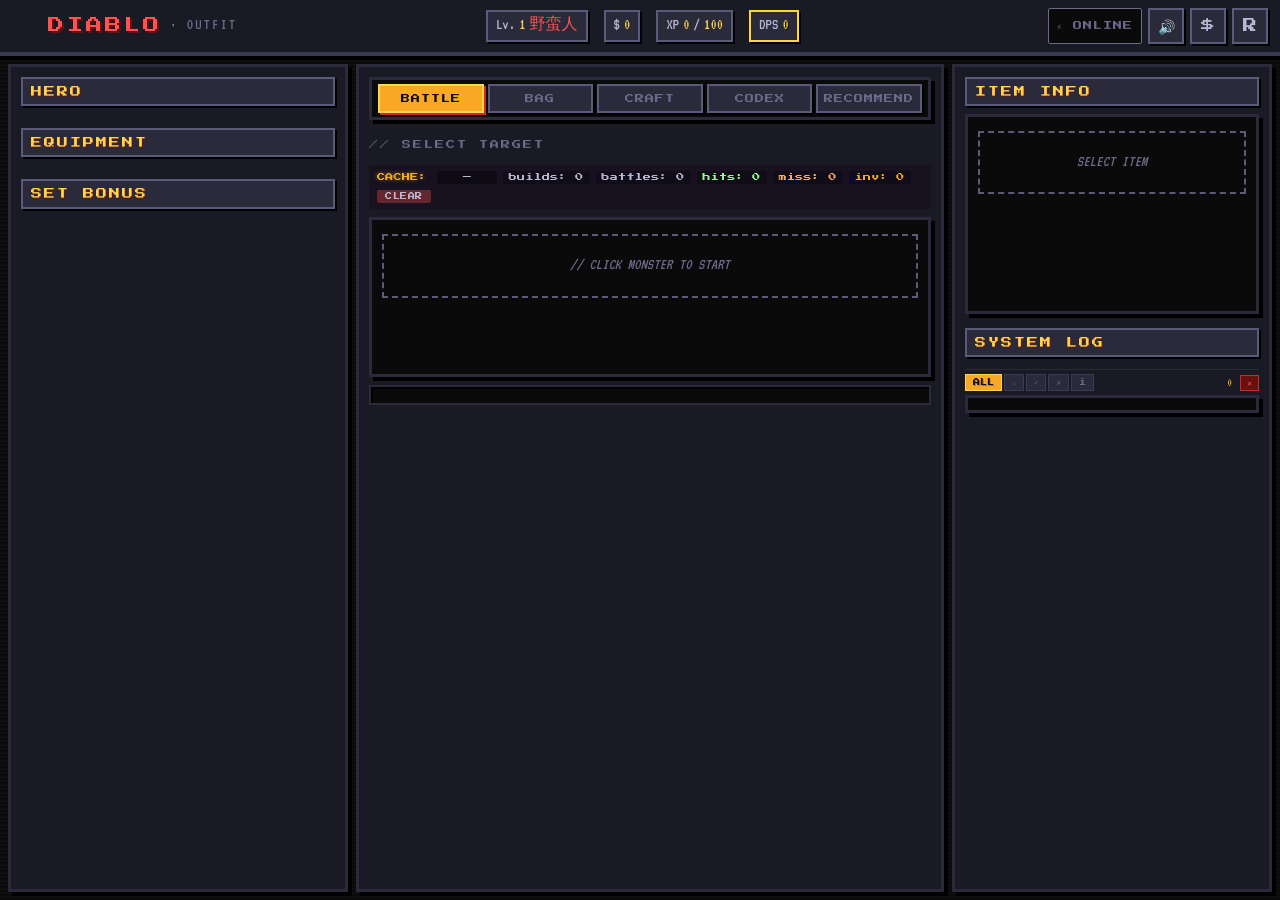
==== src/index.html @ 7751e245 "feat: 重建项目为「裂隙行者 5%」爬塔游戏 DIABLO BUILD v1.6.2 → 裂隙行者 5%  保留旧版所有数据层（60+ 怪 / 14 传奇 / 10 套 / 5 宝石 / 4 附魔" ====
<!DOCTYPE html>
<html lang="zh-CN">
<head>
<meta charset="UTF-8">
<meta name="viewport" content="width=device-width, initial-scale=1.0">
<title>DIABLO · 出装系统</title>
<link rel="preconnect" href="https://fonts.googleapis.com">
<link rel="preconnect" href="https://fonts.gstatic.com" crossorigin>
<link href="https://fonts.googleapis.com/css2?family=Press+Start+2P&family=VT323&display=swap" rel="stylesheet">
<link rel="stylesheet" href="style.css">
<script>
  // 动态 base href — 兼容 FC 自定义域名路径
  (function () {
    var p = window.location.pathname;
    var m = p.match(/^(\/ai\/[^\/]+)/);
    document.write('<base href="' + (m ? m[1] + '/' : '/') + '">');
  })();
</script>
</head>
<body>
<div id="app">

  <!-- 顶部状态栏 -->
  <header class="topbar">
    <div class="brand">
      <span class="brand-icon" id="brand-sword"></span>
      <span class="brand-name">DIABLO</span>
      <span class="brand-sub">· OUTFIT</span>
    </div>
    <div class="status">
      <span class="status-item" id="status-class-wrap">Lv.<b id="ui-level">1</b> <span id="ui-class">野蛮人</span></span>
      <span class="status-item" id="status-gold-wrap">$<b id="ui-gold">0</b></span>
      <span class="status-item" id="status-exp-wrap">XP <b id="ui-exp">0</b>/<b id="ui-exp-max">100</b></span>
      <span class="status-item" id="ui-dps">DPS <b>0</b></span>
    </div>
    <div class="actions">
      <span class="sw-badge" id="sw-badge" title="Service Worker 离线缓存状态">⚡ ONLINE</span>
      <button class="btn-icon" id="btn-mute" title="切换音效">🔊</button>
      <button class="btn-icon" id="btn-save" title="保存">$</button>
      <button class="btn-icon" id="btn-reset" title="重置">R</button>
    </div>
  </header>

  <!-- 主体 -->
  <main class="main">

    <!-- 左：角色 + 装备 -->
    <section class="panel panel-left">
      <div class="panel-title">HERO</div>
      <div id="character-panel"></div>

      <div class="panel-title">EQUIPMENT</div>
      <div id="equipment-grid" class="equip-grid"></div>

      <div class="panel-title">SET BONUS</div>
      <div id="set-list" class="set-list"></div>
    </section>

    <!-- 中：战斗 / 背包 / 打造 / 图鉴 -->
    <section class="panel panel-center">
      <div class="tabs">
        <button class="tab active" data-tab="battle">BATTLE</button>
        <button class="tab" data-tab="inventory">BAG</button>
        <button class="tab" data-tab="craft">CRAFT</button>
        <button class="tab" data-tab="codex">CODEX</button>
        <button class="tab" data-tab="recommend">RECOMMEND</button>
      </div>

      <!-- 战斗 Tab -->
      <div id="tab-battle" class="tab-content active">
        <div class="battle-monster-picker">
          <div class="sub-title">// SELECT TARGET</div>
          <div id="monster-list" class="monster-list"></div>
          <!-- v1.4 第 2 项 · 战斗模拟预计算缓存统计 -->
          <div class="battle-cache-stats" id="battle-cache-stats">
            <span class="bcs-label">CACHE:</span>
            <span class="bcs-key" id="bcs-sig">—</span>
            <span class="bcs-stat" id="bcs-builds">builds: 0</span>
            <span class="bcs-stat" id="bcs-battles">battles: 0</span>
            <span class="bcs-stat" id="bcs-hits">hits: 0</span>
            <span class="bcs-stat" id="bcs-miss">miss: 0</span>
            <span class="bcs-stat" id="bcs-inv">inv: 0</span>
            <button class="bcs-clear" id="bcs-clear" title="Clear cache">CLEAR</button>
          </div>
        </div>
        <div class="battle-result" id="battle-result">
          <div class="placeholder">// CLICK MONSTER TO START</div>
        </div>
        <div class="battle-replay-actions" id="battle-replay-actions" style="display:none;">
          <button class="btn-tiny" id="btn-open-replay" title="回放这场战斗的 ticks 时间线">▶ REPLAY</button>
          <span class="replay-hint" id="replay-hint">回放 ticks 时间线（v1.5 第 2 项）</span>
        </div>
        <div class="battle-log" id="battle-log"></div>
      </div>

      <!-- 背包 Tab -->
      <div id="tab-inventory" class="tab-content">
        <div class="inv-toolbar">
          <label>RARITY:</label>
          <select id="filter-rarity">
            <option value="all">ALL</option>
            <option value="normal">NORMAL</option>
            <option value="magic">MAGIC</option>
            <option value="rare">RARE</option>
            <option value="unique">UNIQUE</option>
            <option value="set">SET</option>
          </select>
          <label>SLOT:</label>
          <select id="filter-slot">
            <option value="all">ALL</option>
          </select>
          <button class="btn-small" id="btn-sort">SORT</button>
          <button class="btn-small" id="btn-sell-junk">SELL JUNK</button>
        </div>
        <div id="inventory-virtual-stats" class="inv-virtual-stats" style="display:none">
          <span class="inv-virtual-mode">⚡ VIRTUAL MODE</span>
          <span><span class="inv-virtual-count" id="inv-virtual-shown">0</span> / <span id="inv-virtual-total">0</span> shown</span>
        </div>
        <div id="inventory-grid" class="inventory-grid"></div>
      </div>

      <!-- 打造 Tab -->
      <div id="tab-craft" class="tab-content">
        <div class="craft-area">
          <div class="sub-title">// FORGE NEW ITEM</div>
          <div class="craft-options">
            <label>LV:<input type="number" id="craft-level" min="1" max="80" value="20"></label>
            <label>RARITY:
              <select id="craft-rarity">
                <option value="random">RANDOM</option>
                <option value="magic">MAGIC</option>
                <option value="rare">RARE</option>
                <option value="unique">UNIQUE</option>
                <option value="set">SET</option>
              </select>
            </label>
            <label>SLOT:
              <select id="craft-slot">
                <option value="random">RANDOM</option>
              </select>
            </label>
            <button class="btn-primary" id="btn-craft">FORGE · 50G</button>
          </div>
          <div class="craft-result" id="craft-result">
            <div class="placeholder" style="margin:0; padding: 16px;">// CRAFTED ITEM APPEARS HERE</div>
          </div>
        </div>

        <!-- 配方 Tab v1.2：材料 → 装备 -->
        <div class="recipe-area">
          <div class="sub-title">// RECIPES · MATERIAL → EQUIPMENT (v1.2)</div>
          <div class="recipe-info">消耗指定附魔材料 + 金币 → 锁定 slot + rarity 的装备（区别于上方纯 RNG 打造）</div>
          <div id="recipe-list" class="recipe-grid"></div>
        </div>

        <div class="upgrade-area">
          <div class="sub-title">// UPGRADE +5% STATS · 100G</div>
          <div class="upgrade-info">SELECT ITEM IN BAG TO UPGRADE</div>
          <div id="upgrade-target-info" class="placeholder">NO TARGET</div>
        </div>
      </div>

      <!-- 图鉴 Tab -->
      <div id="tab-codex" class="tab-content">
        <div class="codex-section">
          <div class="sub-title">// MONSTER CODEX · 13 怪 · 含掉落表 <span class="codex-filter-bar"><button class="codex-filter active" data-mf="all">ALL</button><button class="codex-filter" data-mf="normal">普通</button><button class="codex-filter" data-mf="elite">精英</button><button class="codex-filter" data-mf="boss">Boss</button><button class="codex-filter" data-mf="hidden">隐藏</button></span></div>
          <div id="codex-monster" class="codex-monster-grid"></div>
        </div>
        <div class="codex-section">
          <div class="sub-title">// UNIQUE ITEMS</div>
          <div id="codex-unique" class="codex-grid"></div>
        </div>
        <div class="codex-section">
          <div class="sub-title">// SET ITEMS</div>
          <div id="codex-set" class="codex-grid"></div>
        </div>
      </div>

      <!-- 推荐器 Tab (v1.1) -->
      <div id="tab-recommend" class="tab-content">
        <div class="sub-title">// BUILD RECOMMENDER · v1.1</div>
        <div class="recommend-intro" style="font-size: 12px; color: var(--text-dim); font-style: italic; margin: 8px 0 16px; padding: 8px; background: var(--bg-black); border-left: 3px solid var(--gold-bright);">
          // 按职业 × 流派算法推荐最优装备搭配 · 3 个流派：⚔ DPS / 🛡 坦克 / ⚖ 平衡<br>
          // 点击「应用」一键装备到角色，并保留原有背包物品
        </div>
        <div class="recommend-class-pick">
          <label style="color: var(--text-dim); font-size: 11px; margin-right: 8px;">// 选择职业:</label>
          <select id="recommend-class" class="recommend-select"></select>
          <label style="color: var(--text-dim); font-size: 11px; margin-left: 12px; margin-right: 8px;">// 等级:</label>
          <input type="number" id="recommend-level" class="recommend-input" min="1" max="80" value="20">
        </div>
        <div id="recommend-cards" class="recommend-cards"></div>
        <div id="recommend-detail" class="recommend-detail"></div>

        <!-- v1.1 · Build 导出/导入 -->
        <div class="build-export-import" style="margin-top: 24px; padding-top: 16px; border-top: 1px dashed var(--text-dim);">
          <div class="sub-title" style="font-size: 12px; margin-bottom: 8px;">// BUILD SHARE · v1.1</div>
          <div class="build-export-intro" style="font-size: 11px; color: var(--text-dim); font-style: italic; margin-bottom: 12px;">
            // 一键导出当前 build 为文本/短码，分享给朋友；或导入他人的 build
          </div>
          <div class="build-export-actions" style="display: flex; gap: 8px;">
            <button class="btn-primary" id="btn-export" style="flex: 1; padding: 10px; font-size: 12px;">📤 EXPORT BUILD</button>
            <button class="btn-primary" id="btn-import" style="flex: 1; padding: 10px; font-size: 12px;">📥 IMPORT BUILD</button>
          </div>
        </div>

        <!-- v1.1 · Build 历史快照 -->
        <div class="snapshots-panel" style="margin-top: 24px; padding-top: 16px; border-top: 1px dashed var(--text-dim);">
          <div style="display: flex; align-items: center; justify-content: space-between; margin-bottom: 8px;">
            <div class="sub-title" style="font-size: 12px;">// BUILD SNAPSHOTS · v1.1</div>
            <div id="snapshots-count" style="font-size: 10px; color: var(--text-dim); padding: 2px 8px; background: var(--bg-black); border: 1px solid var(--text-dim);">0/10</div>
          </div>
          <div class="snapshots-intro" style="font-size: 11px; color: var(--text-dim); font-style: italic; margin-bottom: 12px;">
            // 装备变化、应用推荐、导入他人 build 时自动保存最近 10 套 · 可一键还原 / 重命名 / 删除 · <span style="color:#b8860b;">📌 ☆</span> 收藏夹置顶 (v1.6) · <span style="color:#c4a000;">⚖ VS</span> 可对比两条快照 (v1.5) · <span style="color:#7a9b3e;">📝</span> 备注要点 (v1.6)
          </div>
          <div class="snapshots-actions" style="display: flex; gap: 8px; margin-bottom: 12px;">
            <button class="btn-primary" id="btn-snapshot-save" style="flex: 1; padding: 8px; font-size: 11px;">📸 SAVE CURRENT</button>
            <button class="btn-small" id="btn-snapshot-clear" style="flex: 1; padding: 8px; font-size: 11px;">🗑 CLEAR ALL</button>
          </div>
          <!-- v1.5 第 3 项 · 职业过滤器（配合跨职业对比） -->
          <div class="snapshots-filter-bar">
            <label class="snapshots-filter-label" for="snapshot-class-filter">职业筛选 · v1.5</label>
            <select id="snapshot-class-filter" class="snapshots-filter-select">
              <option value="all" selected>// 全部职业 · ALL CLASSES</option>
            </select>
            <span id="snapshot-crossclass-hint" class="snapshot-crossclass-hint" style="display:none;">⚠ 跨职业对比</span>
          </div>
          <div id="snapshots-list" class="snapshots-list"></div>
        </div>
      </div>
    </section>

    <!-- 右：详情/日志 -->
    <section class="panel panel-right">
      <div class="panel-title">ITEM INFO</div>
      <div id="item-detail" class="item-detail">
        <div class="placeholder">SELECT ITEM</div>
      </div>

      <div class="panel-title">SYSTEM LOG</div>
      <div class="log-toolbar">
        <div class="log-filters" id="log-filters">
          <button class="log-filter active" data-filter="all" title="全部日志">ALL</button>
          <button class="log-filter" data-filter="epic" title="史诗级事件">⚔</button>
          <button class="log-filter" data-filter="good" title="成功 / 收益">✓</button>
          <button class="log-filter" data-filter="bad" title="失败 / 错误">✗</button>
          <button class="log-filter" data-filter="info" title="系统消息">i</button>
        </div>
        <span class="log-count" id="log-count">0</span>
        <button class="log-clear" id="log-clear" title="清空日志">✕</button>
      </div>
      <div id="system-log" class="system-log"></div>
    </section>
  </main>

  <!-- 浮动提示 -->
  <div id="tooltip" class="tooltip" style="display:none"></div>
</div>

<!-- v1.3 · 新手引导（3 步教程 · 首次进入显示，localStorage 持久化）-->
<div id="tutorial-overlay" class="tutorial-overlay" style="display:none">
  <div class="tutorial-spotlight" id="tutorial-spotlight"></div>
  <div class="tutorial-card">
    <div class="tutorial-header">
      <span class="tutorial-step" id="tutorial-step">STEP 1/3</span>
      <button class="tutorial-close" id="tutorial-close">[ SKIP ]</button>
    </div>
    <div class="tutorial-icon" id="tutorial-icon">⚔</div>
    <div class="tutorial-title" id="tutorial-title">选择怪物</div>
    <div class="tutorial-desc" id="tutorial-desc">在下方怪物列表中选择一个怪物卡点击，开始你的第一次战斗。</div>
    <div class="tutorial-target-hint" id="tutorial-target-hint">👇 点击下方任何怪物卡</div>
    <div class="tutorial-actions">
      <button class="btn-small tutorial-prev" id="tutorial-prev" style="visibility:hidden">◂ BACK</button>
      <span class="tutorial-dots" id="tutorial-dots"></span>
      <button class="btn-primary tutorial-next" id="tutorial-next">NEXT ▸</button>
    </div>
  </div>
</div>

<!-- 开场叙事幕 -->
<div id="intro-screen" class="intro-screen" style="display:none">
  <div class="intro-content">
    <div class="intro-title">DIABLO</div>
    <div class="intro-sub">// DIGITAL APOCALYPSE · 2147</div>
    <pre class="intro-text" id="intro-text"></pre>
    <button class="btn-primary intro-btn" id="intro-enter">▸ ENTER THE ABYSS</button>
    <button class="btn-small intro-skip" id="intro-skip">[ SKIP ]</button>
  </div>
</div>

<!-- 怪物档案 modal -->
<div id="lore-modal" class="lore-modal" style="display:none">
  <div class="lore-content">
    <div class="lore-header">
      <div id="lore-sprite"></div>
      <div>
        <div class="lore-name" id="lore-name"></div>
        <div class="lore-sub" id="lore-sub"></div>
      </div>
    </div>
    <pre class="lore-body" id="lore-body"></pre>
    <button class="btn-primary" id="lore-fight">⚔ FIGHT</button>
    <button class="btn-small" id="lore-close">[ CLOSE ]</button>
  </div>
</div>

<!-- v1.1 · Build 导出 modal -->
<div id="export-modal" class="build-modal" style="display:none">
  <div class="lore-content">
    <div class="lore-name">📤 EXPORT BUILD</div>
    <div class="lore-sub">// 复制下面的文本 / 短码分享给朋友</div>
    <div style="margin: 12px 0;">
      <div style="color: var(--text-dim); font-size: 11px; margin-bottom: 4px;">// 短码（DB:xxxx... 不可导入）:</div>
      <div id="export-shortcode" class="lore-body" style="font-size: 12px; padding: 8px; background: var(--bg-black); border: 1px solid var(--text-dim); min-height: 24px; word-break: break-all; color: var(--gold-bright);">DB:...</div>
    </div>
    <div style="margin: 12px 0;">
      <div style="color: var(--text-dim); font-size: 11px; margin-bottom: 4px;">// 完整文本（可导入）:</div>
      <textarea id="export-textarea" readonly style="width: 100%; min-height: 120px; font-family: 'Courier New', monospace; font-size: 10px; background: var(--bg-black); color: var(--text); border: 1px solid var(--text-dim); padding: 8px; resize: vertical;"></textarea>
    </div>
    <button class="btn-primary" id="export-copy">📋 COPY TEXT</button>
    <button class="btn-small" id="export-close">[ CLOSE ]</button>
  </div>
</div>

<!-- v1.1 · Build 导入 modal -->
<div id="import-modal" class="build-modal" style="display:none">
  <div class="lore-content">
    <div class="lore-name">📥 IMPORT BUILD</div>
    <div class="lore-sub">// 粘贴他人的 build 文本（短码不可导入）</div>
    <div style="margin: 12px 0;">
      <div style="color: var(--text-dim); font-size: 11px; margin-bottom: 4px;">// 警告：导入会覆盖当前装备（但旧装备会保留到背包）</div>
      <textarea id="import-textarea" placeholder="粘贴 build 文本..." style="width: 100%; min-height: 120px; font-family: 'Courier New', monospace; font-size: 10px; background: var(--bg-black); color: var(--text); border: 1px solid var(--text-dim); padding: 8px; resize: vertical;"></textarea>
    </div>
    <button class="btn-primary" id="import-confirm">✓ CONFIRM IMPORT</button>
    <button class="btn-small" id="import-close">[ CANCEL ]</button>
  </div>
</div>

<script src="data.js"></script>
<script src="icons.js"></script>
<script src="game.js"></script>
<script src="ui.js"></script>
<script>
  // v1.4 第 4 项 · Service Worker 注册（离线缓存）
  if ('serviceWorker' in navigator) {
    // 使用相对路径，自动适配 FC PATH_PREFIX
    var swUrl = 'sw.js';
    // 延迟注册：避免阻塞首屏
    window.addEventListener('load', function () {
      navigator.serviceWorker.register(swUrl, { scope: './' }).then(function (reg) {
        console.log('[Diablo] Service Worker registered, scope:', reg.scope);
      }).catch(function (err) {
        console.warn('[Diablo] Service Worker registration failed:', err);
      });
    });
  }
</script>
</body>
</html>
---- src/style.css ----
/* ==================== DIABLO · PIXEL ART STYLE ==================== */
/* 8-bit NES 调色板 + 像素字体 + 硬阴影 + 像素边框 */

:root {
  /* NES 调色板 - 暗黑风 */
  --bg-black: #0a0a0a;
  --bg-dark: #1a1a24;
  --bg-mid: #2a2a3a;
  --bg-light: #3a3a52;
  --bg-highlight: #5a5a7a;

  --text-dim: #6a6a8a;
  --text: #b8b8d4;
  --text-bright: #f0f0ff;

  --blood: #c92c2c;
  --blood-dark: #6a1010;
  --blood-bright: #ff5252;
  --mana: #1e88e5;
  --mana-bright: #5dbcff;
  --gold: #f9a825;
  --gold-bright: #ffd54f;
  --magic: #5c6bc0;
  --magic-bright: #9fa8ff;
  --rare: #fdd835;
  --set: #43a047;
  --set-bright: #66bb6a;
  --epic: #ab47bc;
  --epic-bright: #ce93d8;

  --shadow: #000000;

  /* 战斗回放用色（v1.5 第 2 项） */
  --good: #43a047;
  --bad: #c92a2a;
}

* { box-sizing: border-box; margin: 0; padding: 0; }

html, body {
  height: 100%;
  background: var(--bg-black);
  color: var(--text);
  font-family: 'VT323', 'Courier New', monospace;
  font-size: 18px;
  line-height: 1.2;
  overflow: hidden;
  -webkit-font-smoothing: none;
  -moz-osx-font-smoothing: grayscale;
  text-rendering: geometricPrecision;
  image-rendering: pixelated;
  image-rendering: -moz-crisp-edges;
  image-rendering: crisp-edges;
}

body {
  background:
    repeating-linear-gradient(0deg, transparent 0, transparent 2px, rgba(255,255,255,0.02) 2px, rgba(255,255,255,0.02) 4px),
    var(--bg-black);
}

#app {
  display: flex;
  flex-direction: column;
  height: 100vh;
  image-rendering: pixelated;
}

button, input, select {
  font-family: 'Press Start 2P', 'VT323', monospace;
  image-rendering: pixelated;
}

button {
  cursor: pointer;
  transition: none;
}

/* ==================== 顶栏 ==================== */
.topbar {
  display: flex;
  align-items: center;
  justify-content: space-between;
  padding: 8px 12px;
  background: var(--bg-dark);
  border-bottom: 4px solid var(--bg-light);
  box-shadow: 0 4px 0 var(--shadow);
  z-index: 10;
  flex-shrink: 0;
}

.brand {
  display: flex;
  align-items: center;
  gap: 8px;
}

.brand-icon {
  width: 28px;
  height: 28px;
  image-rendering: pixelated;
}

.brand-name {
  font-family: 'Press Start 2P', monospace;
  font-size: 16px;
  color: var(--blood-bright);
  letter-spacing: 3px;
  text-shadow: 2px 2px 0 var(--blood-dark);
}

.brand-sub {
  font-family: 'VT323', monospace;
  font-size: 16px;
  color: var(--text-dim);
  letter-spacing: 2px;
}

.status {
  display: flex;
  gap: 16px;
  align-items: center;
  font-size: 16px;
}

.status-item {
  display: flex;
  align-items: center;
  gap: 4px;
  padding: 4px 8px;
  background: var(--bg-mid);
  border: 2px solid var(--bg-highlight);
  box-shadow: 2px 2px 0 var(--shadow);
}

.status-item b {
  color: var(--gold-bright);
  font-weight: normal;
}

#ui-class {
  color: var(--blood-bright);
}

#ui-dps {
  background: var(--bg-mid);
  border-color: var(--rare);
}

#ui-dps b {
  color: var(--rare);
  text-shadow: 1px 1px 0 var(--bg-black);
}

.actions {
  display: flex;
  gap: 6px;
}

.btn-icon {
  background: var(--bg-mid);
  border: 2px solid var(--bg-highlight);
  color: var(--text);
  width: 36px;
  height: 36px;
  font-size: 14px;
  box-shadow: 2px 2px 0 var(--shadow);
  display: flex;
  align-items: center;
  justify-content: center;
}

.btn-icon:hover {
  background: var(--bg-light);
  border-color: var(--gold);
}

.btn-icon:active {
  transform: translate(2px, 2px);
  box-shadow: 0 0 0 var(--shadow);
}

/* v1.3 · 静音按钮 active 视觉提示 — 🔇 时柔和红边框 + 半透明 */
#btn-mute.muted {
  border-color: #a04444;
  color: #c66;
  opacity: 0.7;
}

/* ==================== 主体 ==================== */
.main {
  display: grid;
  grid-template-columns: 340px 1fr 320px;
  gap: 8px;
  padding: 8px;
  flex: 1;
  overflow: hidden;
  min-height: 0;
}

.panel {
  background: var(--bg-dark);
  border: 3px solid var(--bg-mid);
  box-shadow: 4px 4px 0 var(--shadow);
  padding: 10px;
  overflow-y: auto;
  min-height: 0;
  position: relative;
}

.panel::-webkit-scrollbar { width: 10px; }
.panel::-webkit-scrollbar-track { background: var(--bg-black); border: 1px solid var(--bg-mid); }
.panel::-webkit-scrollbar-thumb { background: var(--bg-highlight); border: 1px solid var(--bg-mid); }

.panel-title {
  font-family: 'Press Start 2P', monospace;
  font-size: 11px;
  color: var(--gold-bright);
  letter-spacing: 2px;
  margin: 14px 0 8px;
  padding: 6px 8px;
  background: var(--bg-mid);
  border: 2px solid var(--bg-highlight);
  box-shadow: 2px 2px 0 var(--shadow);
  text-shadow: 1px 1px 0 var(--blood-dark);
}

.panel-title:first-child { margin-top: 0; }

.sub-title {
  font-family: 'Press Start 2P', monospace;
  font-size: 9px;
  color: var(--text-dim);
  letter-spacing: 2px;
  margin: 10px 0 4px;
}

.placeholder {
  color: var(--text-dim);
  text-align: center;
  padding: 20px 8px;
  font-style: italic;
  font-size: 16px;
  border: 2px dashed var(--bg-highlight);
  margin: 4px 0;
}

/* ==================== 角色面板 ==================== */
.char-class-pick {
  display: grid;
  grid-template-columns: 1fr 1fr;
  gap: 4px;
  margin-bottom: 8px;
}

.char-class-btn {
  background: var(--bg-mid);
  border: 2px solid var(--bg-highlight);
  color: var(--text);
  padding: 6px 4px;
  font-family: 'VT323', monospace;
  font-size: 16px;
  box-shadow: 2px 2px 0 var(--shadow);
  display: flex;
  align-items: center;
  gap: 4px;
  justify-content: center;
}

.char-class-btn:hover {
  background: var(--bg-light);
}

.char-class-btn.active {
  background: var(--blood-dark);
  border-color: var(--blood-bright);
  color: var(--text-bright);
  box-shadow: 2px 2px 0 var(--blood);
}

.char-class-btn svg {
  width: 20px;
  height: 20px;
}

.stat-grid {
  display: grid;
  grid-template-columns: 1fr 1fr;
  gap: 2px;
  background: var(--bg-black);
  padding: 4px;
  border: 2px solid var(--bg-mid);
  box-shadow: inset 2px 2px 0 var(--shadow);
}

.stat-row {
  display: flex;
  justify-content: space-between;
  align-items: center;
  font-size: 16px;
  padding: 2px 6px;
  background: var(--bg-dark);
}

.stat-row .stat-name {
  color: var(--text-dim);
  font-family: 'VT323', monospace;
}

.stat-row .stat-val {
  color: var(--text-bright);
  font-family: 'Press Start 2P', monospace;
  font-size: 11px;
}

.stat-row .stat-val.hp { color: var(--blood-bright); }
.stat-row .stat-val.mp { color: var(--mana-bright); }

.skill-pick {
  margin-top: 6px;
  display: flex;
  flex-direction: column;
  gap: 3px;
}

.skill-btn {
  background: var(--bg-mid);
  border: 2px solid var(--bg-highlight);
  color: var(--text);
  padding: 6px 8px;
  font-family: 'VT323', monospace;
  font-size: 16px;
  text-align: left;
  box-shadow: 2px 2px 0 var(--shadow);
}

.skill-btn:hover { background: var(--bg-light); }

.skill-btn.active {
  background: var(--blood-dark);
  border-color: var(--blood-bright);
  color: var(--text-bright);
  box-shadow: 2px 2px 0 var(--blood);
}

.skill-desc {
  font-size: 12px;
  color: var(--text-dim);
  margin-top: 2px;
  line-height: 1.1;
}

/* ==================== 装备槽 ==================== */
.equip-grid {
  display: grid;
  grid-template-columns: 1fr 1fr;
  gap: 4px;
}

.equip-slot {
  background: var(--bg-black);
  border: 2px solid var(--bg-mid);
  box-shadow: 2px 2px 0 var(--shadow);
  padding: 6px;
  min-height: 64px;
  display: flex;
  align-items: center;
  gap: 6px;
  cursor: pointer;
}

.equip-slot:hover {
  background: var(--bg-dark);
  border-color: var(--bg-highlight);
}

.equip-slot:active {
  transform: translate(2px, 2px);
  box-shadow: 0 0 0 var(--shadow);
}

.equip-slot.filled {
  border-color: var(--bg-highlight);
  background: var(--bg-dark);
}

.equip-slot.empty .slot-name {
  color: var(--text-dim);
  font-size: 14px;
}

.equip-slot.empty {
  border-style: dashed;
}

.slot-icon {
  width: 36px;
  height: 36px;
  flex-shrink: 0;
  background: var(--bg-mid);
  border: 1px solid var(--bg-highlight);
  padding: 2px;
  image-rendering: pixelated;
}

.slot-info {
  flex: 1;
  min-width: 0;
  overflow: hidden;
}

.slot-name {
  font-size: 13px;
  font-weight: normal;
  white-space: nowrap;
  overflow: hidden;
  text-overflow: ellipsis;
  line-height: 1.1;
}

.slot-sub {
  font-size: 11px;
  color: var(--text-dim);
  margin-top: 2px;
}

/* ==================== 套装 ==================== */
.set-list {
  display: flex;
  flex-direction: column;
  gap: 4px;
}

.set-entry {
  background: var(--bg-black);
  border: 2px solid var(--bg-mid);
  box-shadow: 2px 2px 0 var(--shadow);
  padding: 6px 8px;
  font-size: 14px;
}

.set-entry.active {
  border-color: var(--set);
  box-shadow: 2px 2px 0 var(--set);
}

.set-name {
  font-family: 'Press Start 2P', monospace;
  font-size: 10px;
  color: var(--set-bright);
  margin-bottom: 4px;
}

.set-bonus {
  color: var(--text-dim);
  font-size: 12px;
  line-height: 1.3;
  padding: 1px 0;
}

.set-bonus.on {
  color: var(--set-bright);
}

.set-bonus::before {
  content: "○ ";
  color: var(--bg-highlight);
}

.set-bonus.on::before {
  content: "▶ ";
  color: var(--set-bright);
}

/* ==================== Tabs ==================== */
.tabs {
  display: flex;
  gap: 0;
  background: var(--bg-black);
  padding: 4px;
  border: 3px solid var(--bg-mid);
  box-shadow: 4px 4px 0 var(--shadow);
  margin-bottom: 10px;
}

.tab {
  flex: 1;
  background: var(--bg-mid);
  border: 2px solid var(--bg-highlight);
  color: var(--text-dim);
  padding: 8px 4px;
  font-family: 'Press Start 2P', monospace;
  font-size: 9px;
  letter-spacing: 1px;
  box-shadow: 2px 2px 0 var(--shadow);
  margin: 0 2px;
}

.tab:hover { color: var(--text); background: var(--bg-light); }

.tab.active {
  background: var(--gold);
  color: var(--bg-black);
  border-color: var(--gold-bright);
  text-shadow: none;
  box-shadow: 2px 2px 0 var(--blood);
}

.tab-content { display: none; }
.tab-content.active { display: block; }

/* ==================== 战斗 ==================== */
.monster-list {
  display: grid;
  grid-template-columns: repeat(auto-fill, minmax(110px, 1fr));
  gap: 4px;
  margin-bottom: 10px;
}

/* v1.4 第 2 项 · 战斗缓存统计条 */
.battle-cache-stats {
  display: flex;
  flex-wrap: wrap;
  gap: 6px;
  align-items: center;
  padding: 6px 8px;
  margin-bottom: 8px;
  background: rgba(20, 10, 30, 0.55);
  border: 1px solid var(--mid);
  border-radius: 3px;
  font-family: 'Press Start 2P', monospace;
  font-size: 8px;
  letter-spacing: 0.3px;
}
.battle-cache-stats .bcs-label {
  color: var(--gold);
  text-shadow: 0 0 4px rgba(255, 200, 80, 0.5);
  margin-right: 4px;
}
.battle-cache-stats .bcs-key {
  color: var(--bright);
  background: rgba(0, 0, 0, 0.4);
  padding: 2px 6px;
  border: 1px solid var(--gold-dim);
  border-radius: 2px;
  min-width: 60px;
  text-align: center;
}
.battle-cache-stats .bcs-stat {
  color: var(--dim);
  padding: 2px 6px;
  background: rgba(0, 0, 0, 0.25);
  border-radius: 2px;
  white-space: nowrap;
}
.battle-cache-stats .bcs-stat#bcs-hits {
  color: #8fff8f;
}
.battle-cache-stats .bcs-stat#bcs-miss {
  color: #ffaa6a;
}
.battle-cache-stats .bcs-stat#bcs-inv {
  color: var(--gold);
}
.battle-cache-stats .bcs-clear {
  background: rgba(180, 60, 60, 0.5);
  color: var(--bright);
  border: 1px solid var(--red);
  border-radius: 2px;
  padding: 3px 8px;
  font-family: inherit;
  font-size: 7px;
  cursor: pointer;
  letter-spacing: 0.5px;
  transition: background 0.15s, box-shadow 0.15s;
}
.battle-cache-stats .bcs-clear:hover {
  background: rgba(220, 80, 80, 0.7);
  box-shadow: 0 0 6px var(--red);
}
@media (max-width: 600px) {
  .battle-cache-stats { font-size: 6px; gap: 4px; padding: 4px 6px; }
  .battle-cache-stats .bcs-stat { padding: 2px 4px; }
  .battle-cache-stats .bcs-clear { font-size: 6px; padding: 2px 6px; }
}

.monster-card {
  background: var(--bg-mid);
  border: 2px solid var(--bg-highlight);
  box-shadow: 2px 2px 0 var(--shadow);
  padding: 6px;
  text-align: center;
  display: flex;
  flex-direction: column;
  align-items: center;
  gap: 4px;
  cursor: pointer;
  /* v1.3 · 移动端：touch-action: manipulation 移除 300ms tap 延迟 + 禁用双击缩放 */
  touch-action: manipulation;
  -webkit-tap-highlight-color: rgba(229, 166, 39, 0.15);
  user-select: none;
  -webkit-user-select: none;
}

.monster-card:hover {
  background: var(--bg-light);
  border-color: var(--blood);
}

.monster-card:active {
  transform: translate(2px, 2px);
  box-shadow: 0 0 0 var(--shadow);
}

.monster-card.boss {
  background: var(--blood-dark);
  border-color: var(--blood-bright);
  animation: boss-pulse 1.2s infinite;
}

@keyframes boss-pulse {
  0%, 100% { box-shadow: 2px 2px 0 var(--blood), 0 0 0 var(--blood); }
  50% { box-shadow: 2px 2px 0 var(--blood), 0 0 8px var(--blood-bright); }
}

.monster-card .m-sprite {
  width: 48px;
  height: 48px;
  background: var(--bg-black);
  border: 1px solid var(--bg-highlight);
  padding: 2px;
  image-rendering: pixelated;
}

.monster-card .m-name {
  font-family: 'Press Start 2P', monospace;
  font-size: 9px;
  color: var(--text);
  letter-spacing: 1px;
}

.monster-card .m-name.boss {
  color: var(--blood-bright);
  text-shadow: 1px 1px 0 var(--blood-dark);
}

.monster-card .m-stats {
  font-size: 11px;
  color: var(--text-dim);
  font-family: 'VT323', monospace;
}

.monster-card .m-lore-hint {
  position: absolute;
  top: 2px;
  right: 4px;
  font-family: 'Press Start 2P', monospace;
  font-size: 7px;
  color: var(--text-dim);
  background: var(--bg-black);
  padding: 2px 4px;
  border: 1px solid var(--bg-highlight);
  letter-spacing: 1px;
}

.monster-card {
  position: relative;
}

/* v1.2 · 隐藏 Boss 锁定遮罩 */
.monster-card.locked {
  background: #0a0a0a;
  border-color: #3d3d3d;
  box-shadow: 2px 2px 0 #000, 0 0 0 #1a1a1a;
  opacity: 0.78;
  filter: grayscale(0.7);
}
.monster-card.locked:hover {
  border-color: var(--text-dim);
  filter: grayscale(0.4);
  cursor: help;
}
.monster-card.locked .m-name {
  color: var(--text-dim);
  font-style: italic;
  letter-spacing: 2px;
}
.monster-card.locked .m-name.boss {
  color: #ff5252;
  text-shadow: 1px 1px 0 #0a0a0a;
}
.monster-card.locked .m-stats {
  color: #5a5a5a;
  font-style: italic;
}
.monster-card.locked .m-lore-hint {
  color: #5a5a5a;
  border-color: #3d3d3d;
  background: #050505;
  font-size: 7px;
}
.lore-name-locked {
  color: var(--text-dim);
  font-style: italic;
  letter-spacing: 2px;
  animation: locked-flicker 2.4s infinite;
}
@keyframes locked-flicker {
  0%, 95%, 100% { opacity: 1; }
  96% { opacity: 0.3; }
  97% { opacity: 1; }
  98% { opacity: 0.5; }
  99% { opacity: 1; }
}

/* HP Bar (像素方块) */
.hp-bar {
  width: 100%;
  height: 10px;
  background: var(--bg-black);
  border: 1px solid var(--bg-highlight);
  display: flex;
  margin-top: 4px;
  position: relative;
}

.hp-bar .hp-fill {
  background: var(--blood);
  height: 100%;
  transition: width 0.3s;
}

.battle-result {
  background: var(--bg-black);
  border: 3px solid var(--bg-mid);
  box-shadow: 4px 4px 0 var(--shadow);
  padding: 10px;
  min-height: 160px;
  margin-bottom: 8px;
}

.battle-header {
  display: flex;
  justify-content: space-between;
  align-items: center;
  margin-bottom: 10px;
  padding-bottom: 8px;
  border-bottom: 2px solid var(--bg-mid);
}

.battle-header .vs {
  font-family: 'Press Start 2P', monospace;
  font-size: 9px;
  color: var(--text-dim);
}

.battle-header .m-name-b {
  font-family: 'Press Start 2P', monospace;
  font-size: 10px;
  color: var(--text);
  margin-top: 4px;
}

.battle-header .m-name-b.boss {
  color: var(--blood-bright);
  text-shadow: 1px 1px 0 var(--blood-dark);
}

.battle-outcome {
  font-family: 'Press Start 2P', monospace;
  font-size: 14px;
  letter-spacing: 3px;
  padding: 6px 10px;
  border: 2px solid;
}

.battle-outcome.win {
  color: var(--set-bright);
  border-color: var(--set);
  background: var(--bg-mid);
  text-shadow: 1px 1px 0 var(--shadow);
  box-shadow: 0 0 8px var(--set);
  animation: win-flash 0.5s 2;
}

@keyframes win-flash {
  0%, 100% { background: var(--bg-mid); }
  50% { background: var(--set); color: var(--bg-black); }
}

.battle-outcome.lose {
  color: var(--blood-bright);
  border-color: var(--blood);
  background: var(--blood-dark);
  text-shadow: 1px 1px 0 var(--shadow);
  animation: lose-shake 0.3s 2;
}

@keyframes lose-shake {
  0%, 100% { transform: translateX(0); }
  25% { transform: translateX(-3px); }
  75% { transform: translateX(3px); }
}

.battle-metrics {
  display: grid;
  grid-template-columns: 1fr 1fr;
  gap: 4px;
  margin-top: 8px;
}

.metric {
  background: var(--bg-mid);
  padding: 6px 8px;
  border: 2px solid var(--bg-highlight);
  box-shadow: 2px 2px 0 var(--shadow);
}

.metric-label {
  font-family: 'Press Start 2P', monospace;
  font-size: 8px;
  color: var(--text-dim);
  letter-spacing: 1px;
}

.metric-value {
  font-family: 'Press Start 2P', monospace;
  font-size: 14px;
  color: var(--gold-bright);
  text-shadow: 1px 1px 0 var(--shadow);
  margin-top: 2px;
}

.metric.dps .metric-value { color: var(--rare); }
.metric.ehp .metric-value { color: var(--set-bright); }

.battle-log {
  background: var(--bg-black);
  border: 2px solid var(--bg-mid);
  box-shadow: inset 2px 2px 0 var(--shadow);
  padding: 8px;
  max-height: 120px;
  overflow-y: auto;
  font-family: 'VT323', monospace;
  font-size: 14px;
  color: var(--text-dim);
}

.battle-log .log-line { padding: 1px 0; }
.battle-log .log-hit { color: var(--rare); }
.battle-log .log-dmg { color: var(--blood-bright); }
.battle-log .log-kill { color: var(--set-bright); font-weight: bold; }

/* ==================== 背包 ==================== */
.inv-toolbar {
  display: flex;
  align-items: center;
  gap: 6px;
  margin-bottom: 8px;
  flex-wrap: wrap;
  font-family: 'Press Start 2P', monospace;
  font-size: 9px;
  color: var(--text-dim);
  letter-spacing: 1px;
}

.inv-toolbar select, .inv-toolbar input {
  background: var(--bg-mid);
  border: 2px solid var(--bg-highlight);
  color: var(--text);
  padding: 4px 6px;
  font-family: 'VT323', monospace;
  font-size: 14px;
  box-shadow: 2px 2px 0 var(--shadow);
}

.btn-small {
  background: var(--bg-mid);
  border: 2px solid var(--bg-highlight);
  color: var(--text);
  padding: 4px 8px;
  font-family: 'Press Start 2P', monospace;
  font-size: 8px;
  box-shadow: 2px 2px 0 var(--shadow);
  letter-spacing: 1px;
}

.btn-small:hover { background: var(--bg-light); border-color: var(--gold); }
.btn-small:active { transform: translate(2px, 2px); box-shadow: 0 0 0 var(--shadow); }

.btn-primary {
  background: var(--gold);
  border: 2px solid var(--gold-bright);
  color: var(--bg-black);
  padding: 8px 14px;
  font-family: 'Press Start 2P', monospace;
  font-size: 10px;
  font-weight: normal;
  box-shadow: 3px 3px 0 var(--blood);
  letter-spacing: 1px;
  text-shadow: 1px 1px 0 var(--blood-dark);
}

.btn-primary:hover {
  background: var(--gold-bright);
  box-shadow: 3px 3px 0 var(--blood);
}

.btn-primary:active {
  transform: translate(3px, 3px);
  box-shadow: 0 0 0 var(--blood);
}

.btn-primary:disabled {
  background: var(--bg-mid);
  color: var(--text-dim);
  border-color: var(--bg-highlight);
  box-shadow: 2px 2px 0 var(--shadow);
  cursor: not-allowed;
}

/* ==================== v1.4 背包虚拟滚动（inv-virtual）==================== */
.inventory-grid {
  display: grid;
  grid-template-columns: repeat(auto-fill, minmax(140px, 1fr));
  gap: 4px;
}

/* 虚拟模式激活态：固定高度 + 滚动 */
.inventory-grid.inv-virtual {
  display: block;
  position: relative;
  max-height: 480px;
  overflow-y: auto;
  overflow-x: hidden;
  border: 1px solid var(--bg-mid);
  padding: 4px;
  background: var(--bg-black);
  /* 8-bit 风格滚动条 */
  scrollbar-width: thin;
  scrollbar-color: var(--gold-dark) var(--bg-black);
}

.inventory-grid.inv-virtual::-webkit-scrollbar {
  width: 10px;
}

.inventory-grid.inv-virtual::-webkit-scrollbar-track {
  background: var(--bg-black);
  border: 1px solid var(--bg-mid);
}

.inventory-grid.inv-virtual::-webkit-scrollbar-thumb {
  background: var(--gold-dark);
  border: 1px solid var(--gold);
}

.inventory-grid.inv-virtual::-webkit-scrollbar-thumb:hover {
  background: var(--gold);
}

/* 虚拟模式下的占位 spacer（撑高 scrollbar） */
.inv-virtual-spacer {
  position: relative;
  width: 100%;
  pointer-events: none;
}

/* 虚拟视口内的卡片：absolute 定位 */
.inv-virtual-viewport {
  position: absolute;
  top: 0;
  left: 0;
  right: 0;
  /* 由 JS 计算列数 + gap 形成 grid */
}

.inv-virtual-viewport .inv-slot {
  /* 在 viewport 内仍然是 grid 项；absolute 在 JS 中按行定位 */
}

/* 虚拟模式统计条 */
.inv-virtual-stats {
  display: flex;
  justify-content: space-between;
  align-items: center;
  font-family: 'VT323', monospace;
  font-size: 12px;
  color: var(--text-dim);
  padding: 4px 8px;
  margin-bottom: 4px;
  background: var(--bg-black);
  border: 1px solid var(--bg-mid);
}

.inv-virtual-stats .inv-virtual-mode {
  color: var(--gold);
  letter-spacing: 1px;
}

.inv-virtual-stats .inv-virtual-count {
  color: var(--gold-bright);
}

.inv-slot {
  background: var(--bg-mid);
  border: 2px solid var(--bg-highlight);
  box-shadow: 2px 2px 0 var(--shadow);
  padding: 6px;
  cursor: pointer;
  display: flex;
  flex-direction: column;
  gap: 3px;
  min-height: 70px;
}

.inv-slot:hover {
  background: var(--bg-light);
}

.inv-slot.selected {
  border-color: var(--gold);
  box-shadow: 2px 2px 0 var(--gold);
}

.inv-slot.rarity-unique {
  border-color: var(--unique, var(--gold));
  background: linear-gradient(180deg, var(--bg-light) 0%, var(--bg-mid) 100%);
  box-shadow: 2px 2px 0 var(--gold);
}

.inv-slot.rarity-set {
  border-color: var(--set);
  background: linear-gradient(180deg, rgba(67, 160, 71, 0.3) 0%, var(--bg-mid) 100%);
  box-shadow: 2px 2px 0 var(--set);
}

.inv-slot.rarity-rare {
  border-color: var(--rare);
}

.inv-slot .inv-icon {
  width: 24px;
  height: 24px;
  background: var(--bg-black);
  border: 1px solid var(--bg-highlight);
  padding: 1px;
  image-rendering: pixelated;
  position: absolute;
  right: 4px;
  top: 4px;
}

.inv-slot {
  position: relative;
}

.inv-name {
  font-family: 'Press Start 2P', monospace;
  font-size: 9px;
  line-height: 1.3;
  word-break: break-all;
  padding-right: 28px;
}

.inv-sub {
  font-size: 11px;
  color: var(--text-dim);
  font-family: 'VT323', monospace;
  letter-spacing: 0;
}

.rarity-normal { color: #c0c0c0; }
.rarity-magic { color: var(--magic-bright); }
.rarity-rare { color: var(--rare); }
.rarity-unique { color: var(--gold-bright); text-shadow: 1px 1px 0 var(--blood-dark); }
.rarity-set { color: var(--set-bright); text-shadow: 1px 1px 0 var(--bg-black); }

/* ==================== 详情 ==================== */
.item-detail {
  background: var(--bg-black);
  border: 3px solid var(--bg-mid);
  box-shadow: 4px 4px 0 var(--shadow);
  padding: 10px;
  min-height: 200px;
  font-family: 'VT323', monospace;
}

.item-detail .detail-name {
  font-family: 'Press Start 2P', monospace;
  font-size: 12px;
  text-align: center;
  margin-bottom: 4px;
  letter-spacing: 1px;
  line-height: 1.4;
}

.item-detail .detail-type {
  font-family: 'VT323', monospace;
  font-size: 14px;
  text-align: center;
  color: var(--text-dim);
  margin-bottom: 8px;
  text-transform: uppercase;
  letter-spacing: 1px;
}

.item-detail .detail-flavor {
  font-style: italic;
  color: var(--text-dim);
  text-align: center;
  margin: 8px 0;
  font-size: 14px;
  border-top: 2px dashed var(--bg-mid);
  border-bottom: 2px dashed var(--bg-mid);
  padding: 6px 0;
}

.detail-line {
  display: flex;
  justify-content: space-between;
  font-size: 14px;
  padding: 1px 0;
  border-bottom: 1px dotted var(--bg-mid);
}

.detail-line.base { color: var(--text); }
.detail-line.mod { color: var(--magic-bright); }
.detail-line.bonus { color: var(--set-bright); }

.detail-actions {
  display: flex;
  gap: 4px;
  margin-top: 10px;
  flex-wrap: wrap;
  /* Sticky 粘底：内容滚动时按钮永远在 panel 视口底部 */
  position: sticky;
  bottom: -10px;
  background: var(--bg-dark);
  margin-left: -10px;
  margin-right: -10px;
  margin-bottom: -10px;
  padding: 10px;
  border-top: 2px solid var(--blood);
  z-index: 5;
  box-shadow: 0 -4px 12px var(--shadow);
}

.detail-actions button {
  flex: 1;
  min-width: 70px;
  padding: 6px 4px;
  font-size: 9px;
}

/* Panel 设为 flex column，让 sticky 在内部生效 */
.panel {
  display: flex;
  flex-direction: column;
}

/* 让 panel-title 不被压扁 */
.panel-title {
  flex-shrink: 0;
}

/* placeholder 不要撑高 */
.placeholder { flex-shrink: 0; }

/* ==================== 系统日志（v1.3 时间线模式）==================== */
.log-toolbar {
  display: flex;
  align-items: center;
  gap: 4px;
  padding: 4px 0;
  border-top: 1px solid var(--bg-mid);
  margin-top: 4px;
}

.log-filters {
  display: flex;
  gap: 2px;
  flex: 1;
}

.log-filter {
  background: var(--bg-mid);
  color: var(--text-dim);
  border: 1px solid var(--bg-light);
  padding: 3px 7px;
  font-family: 'Press Start 2P', monospace;
  font-size: 7px;
  cursor: pointer;
  transition: all 0.15s;
  flex-shrink: 0;
}

.log-filter:hover {
  background: var(--bg-light);
  color: var(--text);
}

.log-filter.active {
  background: var(--gold);
  color: var(--bg-black);
  border-color: var(--gold-bright);
  text-shadow: 1px 1px 0 rgba(0, 0, 0, 0.3);
}

.log-count {
  font-family: 'VT323', monospace;
  font-size: 12px;
  color: var(--gold);
  padding: 0 4px;
  flex-shrink: 0;
  min-width: 28px;
  text-align: right;
}

.log-clear {
  background: var(--blood-dark);
  color: var(--blood-bright);
  border: 1px solid var(--blood);
  padding: 2px 6px;
  font-family: 'Press Start 2P', monospace;
  font-size: 8px;
  cursor: pointer;
  flex-shrink: 0;
}

.log-clear:hover {
  background: var(--blood);
  color: var(--bg-black);
}

.system-log {
  background: var(--bg-black);
  border: 3px solid var(--bg-mid);
  box-shadow: 4px 4px 0 var(--shadow);
  padding: 6px;
  font-family: 'VT323', monospace;
  font-size: 13px;
  max-height: 260px;
  overflow-y: auto;
  position: relative;
}

/* 时间线左竖线 */
.system-log::before {
  content: '';
  position: absolute;
  left: 56px;
  top: 6px;
  bottom: 6px;
  width: 2px;
  background: linear-gradient(180deg, transparent 0%, var(--bg-mid) 8%, var(--bg-mid) 92%, transparent 100%);
  pointer-events: none;
}

.log-entry {
  display: grid;
  grid-template-columns: 52px 16px 1fr;
  align-items: center;
  gap: 4px;
  padding: 3px 0;
  border-bottom: 1px dotted var(--bg-mid);
  line-height: 1.25;
  animation: log-entry-in 0.3s ease-out;
  position: relative;
}

@keyframes log-entry-in {
  from { opacity: 0; transform: translateX(-6px); }
  to { opacity: 1; transform: translateX(0); }
}

.log-time {
  font-family: 'VT323', monospace;
  font-size: 11px;
  color: var(--gold-dark);
  text-align: right;
  padding-right: 4px;
  opacity: 0.85;
}

.log-icon {
  position: relative;
  z-index: 2;
  width: 14px;
  height: 14px;
  display: inline-flex;
  align-items: center;
  justify-content: center;
  background: var(--bg-black);
  border: 2px solid var(--bg-light);
  border-radius: 50%;
  font-size: 9px;
  font-family: 'Press Start 2P', monospace;
  flex-shrink: 0;
}

.log-entry.good .log-icon { color: var(--set-bright); border-color: var(--set); }
.log-entry.bad  .log-icon { color: var(--blood-bright); border-color: var(--blood); }
.log-entry.info .log-icon { color: var(--text-dim); border-color: var(--bg-light); }
.log-entry.epic .log-icon {
  color: var(--epic-bright);
  border-color: var(--gold-bright);
  box-shadow: 0 0 6px var(--gold-bright);
  background: var(--bg-mid);
}

.log-msg {
  overflow: hidden;
  text-overflow: ellipsis;
  word-break: break-word;
}

.log-entry.good .log-msg { color: var(--set-bright); }
.log-entry.bad .log-msg { color: var(--blood-bright); }
.log-entry.info .log-msg { color: var(--text-dim); }
.log-entry.epic .log-msg {
  color: var(--epic-bright);
  font-weight: bold;
  text-shadow: 1px 1px 0 var(--bg-black);
}

/* 聚合行（连续 N 条同 kind 折叠） */
.log-entry.aggregated {
  opacity: 0.85;
  font-style: italic;
}

.log-entry.aggregated .log-msg::before {
  content: '×';
  color: var(--gold);
  font-weight: bold;
  margin-right: 3px;
}

.log-entry.aggregated .log-count-badge {
  display: inline-block;
  background: var(--bg-mid);
  color: var(--gold);
  padding: 0 4px;
  margin: 0 4px;
  font-size: 11px;
  border: 1px solid var(--bg-light);
}

.log-entry:hover {
  background: rgba(229, 166, 39, 0.08);
}

/* 隐藏被筛选掉的行 */
.system-log.filter-info .log-entry:not(.info),
.system-log.filter-good .log-entry:not(.good),
.system-log.filter-bad .log-entry:not(.bad),
.system-log.filter-epic .log-entry:not(.epic) {
  display: none;
}

/* 移动端（≤600px）：时间列更紧凑、字号小 */
@media (max-width: 600px) {
  .log-filter { font-size: 6px; padding: 3px 5px; }
  .system-log { max-height: 180px; }
  .system-log::before { left: 44px; }
  .log-entry { grid-template-columns: 40px 14px 1fr; gap: 3px; }
  .log-time { font-size: 10px; }
  .log-icon { width: 12px; height: 12px; font-size: 7px; border-width: 1px; }
}

/* ==================== 打造 ==================== */
.craft-area, .upgrade-area {
  background: var(--bg-black);
  border: 3px solid var(--bg-mid);
  box-shadow: 4px 4px 0 var(--shadow);
  padding: 10px;
  margin-bottom: 8px;
}

.craft-options {
  display: flex;
  flex-wrap: wrap;
  gap: 10px;
  align-items: center;
  font-family: 'Press Start 2P', monospace;
  font-size: 9px;
  color: var(--text-dim);
  letter-spacing: 1px;
  margin-bottom: 10px;
}

.craft-options input, .craft-options select {
  background: var(--bg-mid);
  border: 2px solid var(--bg-highlight);
  color: var(--text);
  padding: 4px 6px;
  font-family: 'VT323', monospace;
  font-size: 16px;
  box-shadow: 2px 2px 0 var(--shadow);
  width: 80px;
}

.craft-options select { width: auto; }

.craft-result {
  background: var(--bg-mid);
  border: 2px solid var(--bg-highlight);
  box-shadow: 2px 2px 0 var(--shadow);
  padding: 10px;
  min-height: 100px;
}

.craft-result.has-item {
  border-color: var(--gold);
  box-shadow: 2px 2px 0 var(--gold);
}

.craft-result .craft-item {
  display: flex;
  gap: 10px;
  align-items: flex-start;
}

.craft-result .craft-sprite {
  width: 48px;
  height: 48px;
  background: var(--bg-black);
  border: 2px solid var(--bg-highlight);
  padding: 2px;
  image-rendering: pixelated;
  flex-shrink: 0;
}

.craft-result .craft-stats {
  flex: 1;
  font-family: 'VT323', monospace;
  font-size: 14px;
}

/* ==================== 打造配方 (v1.2) ==================== */
.recipe-area {
  background: var(--bg-black);
  border: 3px solid var(--bg-mid);
  box-shadow: 4px 4px 0 var(--shadow);
  padding: 10px;
  margin-bottom: 8px;
}

.recipe-info {
  font-family: 'VT323', monospace;
  font-size: 14px;
  color: var(--text-dim);
  margin-bottom: 8px;
}

.recipe-grid {
  display: grid;
  grid-template-columns: repeat(auto-fill, minmax(220px, 1fr));
  gap: 8px;
}

.recipe-card {
  background: var(--bg-mid);
  border: 2px solid var(--bg-highlight);
  padding: 8px;
  font-family: 'VT323', monospace;
  font-size: 14px;
}

.recipe-name {
  font-family: 'Press Start 2P', monospace;
  font-size: 9px;
  letter-spacing: 1px;
  margin-bottom: 4px;
}

.recipe-flavor {
  font-style: italic;
  color: var(--text-dim);
  font-size: 12px;
  margin-bottom: 6px;
  line-height: 1.4;
}

.recipe-row {
  display: flex;
  gap: 6px;
  align-items: center;
  margin-bottom: 4px;
  font-size: 13px;
}

.recipe-tag {
  background: var(--bg-highlight);
  color: var(--bg-black);
  padding: 1px 4px;
  font-family: 'Press Start 2P', monospace;
  font-size: 7px;
  letter-spacing: 1px;
}

.recipe-mats {
  display: flex;
  flex-wrap: wrap;
  gap: 4px;
  margin: 6px 0;
}

.recipe-mat {
  border: 1px solid;
  padding: 2px 6px;
  font-size: 11px;
  background: rgba(0, 0, 0, 0.5);
}

.recipe-mat.ok {
  background: rgba(80, 220, 80, 0.15);
}

.recipe-mat.missing {
  opacity: 0.55;
  text-decoration: line-through;
}

.recipe-err {
  color: #ff6b6b;
  font-size: 11px;
  margin-bottom: 4px;
  line-height: 1.4;
}

.recipe-forge {
  width: 100%;
  margin-top: 6px;
  font-family: 'Press Start 2P', monospace;
  font-size: 9px;
}

.recipe-forge[disabled] {
  opacity: 0.4;
  cursor: not-allowed;
}

/* ==================== v1.2 · 词条等级徽章 ==================== */
.affix-tier-row {
  display: flex;
  flex-wrap: wrap;
  gap: 4px;
  margin: 6px 0;
  padding: 4px 6px;
  background: var(--bg-black);
  border: 2px solid var(--bg-mid);
}

.affix-tier {
  display: inline-block;
  font-family: 'Press Start 2P', monospace;
  font-size: 8px;
  padding: 2px 5px;
  border: 1px solid;
  border-radius: 1px;
  letter-spacing: 1px;
  background: rgba(0, 0, 0, 0.5);
  line-height: 1.2;
}

.upgrade-info {
  font-size: 14px;
  color: var(--text-dim);
  margin-bottom: 8px;
  font-family: 'VT323', monospace;
}

/* ==================== 图鉴 ==================== */
.codex-section {
  background: var(--bg-black);
  border: 3px solid var(--bg-mid);
  box-shadow: 4px 4px 0 var(--shadow);
  padding: 10px;
  margin-bottom: 10px;
}

.codex-grid {
  display: grid;
  grid-template-columns: repeat(auto-fill, minmax(200px, 1fr));
  gap: 4px;
}

.codex-item {
  background: var(--bg-mid);
  border: 2px solid var(--bg-highlight);
  box-shadow: 2px 2px 0 var(--shadow);
  padding: 6px;
  font-size: 13px;
  font-family: 'VT323', monospace;
}

.codex-name {
  font-family: 'Press Start 2P', monospace;
  font-size: 9px;
  letter-spacing: 1px;
  margin-bottom: 4px;
}

.codex-sub {
  font-size: 12px;
  color: var(--text-dim);
  margin-top: 2px;
}

.codex-bonus {
  font-size: 11px;
  color: var(--set-bright);
  margin-top: 2px;
}

/* ==================== 图鉴 · 怪物（v1.3 第 6 轮 · 怪物图鉴） ==================== */
.codex-filter-bar {
  display: inline-flex;
  gap: 4px;
  margin-left: 10px;
  vertical-align: middle;
}
.codex-filter {
  background: var(--bg-mid);
  color: var(--text-dim);
  border: 2px solid var(--bg-highlight);
  font-family: 'Press Start 2P', monospace;
  font-size: 7px;
  letter-spacing: 1px;
  padding: 4px 8px;
  cursor: pointer;
  box-shadow: 2px 2px 0 var(--shadow);
  image-rendering: pixelated;
}
.codex-filter:hover { color: var(--gold-bright); }
.codex-filter.active {
  color: var(--bg-black);
  background: var(--gold-bright);
  border-color: var(--gold-dim);
}
.codex-monster-grid {
  display: grid;
  grid-template-columns: repeat(auto-fill, minmax(260px, 1fr));
  gap: 6px;
}
.codex-monster-card {
  background: var(--bg-mid);
  border: 2px solid var(--bg-highlight);
  border-left: 6px solid var(--text-dim);
  box-shadow: 2px 2px 0 var(--shadow);
  padding: 8px;
  font-family: 'VT323', monospace;
  font-size: 13px;
  position: relative;
  cursor: pointer;
}
.codex-monster-card:hover { background: var(--bg-highlight); }
.codex-monster-card.tier-normal { border-left-color: var(--text-dim); }
.codex-monster-card.tier-elite { border-left-color: #ffaa44; }
.codex-monster-card.tier-boss { border-left-color: #ff3344; box-shadow: 2px 2px 0 var(--shadow), 0 0 8px rgba(255, 51, 68, 0.3); }
.codex-monster-card.locked { opacity: 0.7; border-style: dashed; }
.codex-monster-card.locked .codex-monster-name { color: #888; }
.codex-monster-head {
  display: flex;
  align-items: center;
  gap: 8px;
  margin-bottom: 6px;
}
.codex-monster-sprite {
  width: 36px;
  height: 36px;
  flex-shrink: 0;
  background: var(--bg-black);
  border: 1px solid var(--bg-highlight);
  padding: 2px;
  image-rendering: pixelated;
}
.codex-monster-name {
  font-family: 'Press Start 2P', monospace;
  font-size: 9px;
  letter-spacing: 1px;
  color: var(--gold-bright);
  flex: 1;
}
.codex-monster-tier {
  font-family: 'Press Start 2P', monospace;
  font-size: 7px;
  letter-spacing: 1px;
  padding: 2px 4px;
  background: var(--bg-black);
  color: var(--text-dim);
}
.codex-monster-card.tier-elite .codex-monster-tier { color: #ffaa44; }
.codex-monster-card.tier-boss .codex-monster-tier { color: #ff3344; }
.codex-monster-stats {
  display: flex;
  flex-wrap: wrap;
  gap: 4px 10px;
  font-size: 12px;
  color: var(--text-dim);
  margin-bottom: 6px;
}
.codex-monster-stats .stat-lv { color: var(--gold-bright); }
.codex-monster-stats .stat-hp { color: #66dd66; }
.codex-monster-stats .stat-ac { color: #6688ff; }
.codex-monster-stats .stat-dmg { color: #ff6688; }
.codex-monster-drops {
  background: var(--bg-black);
  border: 1px solid var(--bg-highlight);
  padding: 4px 6px;
  font-size: 11px;
  margin-top: 4px;
}
.codex-monster-drops-title {
  font-family: 'Press Start 2P', monospace;
  font-size: 7px;
  letter-spacing: 1px;
  color: var(--set-bright);
  margin-bottom: 3px;
}
.codex-monster-drops-row {
  display: flex;
  justify-content: space-between;
  gap: 4px;
  font-size: 11px;
  color: var(--text-dim);
}
.codex-monster-drops-row .drop-count { color: var(--gold-bright); font-weight: bold; }
.codex-monster-drops-row .drop-rarity {
  font-size: 9px;
  letter-spacing: 0.5px;
}
.drop-rarity.r-normal { color: #bbbbbb; }
.drop-rarity.r-magic { color: #6688ff; }
.drop-rarity.r-rare { color: #ffff66; }
.drop-rarity.r-unique { color: #c4a000; }
.drop-rarity.r-set { color: var(--set-bright); }
.codex-monster-status {
  margin-top: 4px;
  font-size: 10px;
  font-style: italic;
  color: var(--text-dim);
}
.codex-monster-status.killed { color: #66dd66; }
.codex-monster-status.unlocked { color: var(--gold-bright); }
.codex-monster-kills {
  position: absolute;
  top: 4px;
  right: 4px;
  background: var(--bg-black);
  border: 1px solid var(--gold-bright);
  color: var(--gold-bright);
  padding: 1px 4px;
  font-family: 'Press Start 2P', monospace;
  font-size: 7px;
}
.codex-monster-card.locked .codex-monster-kills { display: none; }

/* 600px · 怪物图鉴压缩 */
@media (max-width: 600px) {
  .codex-monster-grid { grid-template-columns: repeat(auto-fill, minmax(200px, 1fr)); gap: 4px; }
  .codex-monster-card { padding: 6px; font-size: 12px; }
  .codex-monster-sprite { width: 28px; height: 28px; }
  .codex-monster-name { font-size: 8px; }
  .codex-monster-tier { font-size: 6px; }
  .codex-filter { font-size: 6px; padding: 3px 5px; }
}

/* ==================== 响应式 ==================== */
@media (max-width: 1100px) {
  .main { grid-template-columns: 1fr; }
  .panel { max-height: none; }
  body { overflow: auto; }
  html, body, #app { height: auto; min-height: 100vh; }
}

@media (max-width: 600px) {
  .status { gap: 6px; font-size: 13px; }
  .status-item { padding: 2px 4px; }
  .brand-name { font-size: 12px; }
  /* v1.3 · 移动端战斗卡点击体验（mobile-battle-tap）*/
  /* 怪物选择网格从 110 → 140 minmax：13 怪在手机屏呈 2-3 列、每张卡更大更易点 */
  .monster-list { grid-template-columns: repeat(auto-fill, minmax(140px, 1fr)); gap: 6px; }
  /* 怪物 sprite 48 → 56，名字 9 → 11：触屏可读 */
  .monster-card .m-sprite { width: 56px; height: 56px; }
  .monster-card .m-name { font-size: 11px; letter-spacing: 0.5px; }
  .monster-card .m-stats { font-size: 13px; }
  .monster-card .m-lore-hint { font-size: 8px; padding: 3px 5px; }
  .monster-card { padding: 8px; gap: 6px; }
  /* 战斗结果区在窄屏不允许内部滚动导致卡顿 */
  .battle-result { min-height: 180px; }
  .battle-log { max-height: 100px; font-size: 12px; }
}

/* ==================== Intro 屏幕 ==================== */
.intro-screen {
  position: fixed;
  inset: 0;
  background: rgba(10, 10, 10, 0.97);
  z-index: 1000;
  display: flex;
  align-items: center;
  justify-content: center;
  padding: 20px;
  animation: fade-in 0.5s;
}

@keyframes fade-in {
  from { opacity: 0; }
  to { opacity: 1; }
}

.intro-content {
  max-width: 600px;
  width: 100%;
  text-align: center;
}

.intro-title {
  font-family: 'Press Start 2P', monospace;
  font-size: 48px;
  color: var(--blood-bright);
  letter-spacing: 8px;
  text-shadow: 4px 4px 0 var(--blood-dark), 0 0 20px var(--blood);
  margin-bottom: 8px;
  animation: title-pulse 2s infinite;
}

@keyframes title-pulse {
  0%, 100% { text-shadow: 4px 4px 0 var(--blood-dark), 0 0 20px var(--blood); }
  50% { text-shadow: 4px 4px 0 var(--blood-dark), 0 0 40px var(--blood-bright); }
}

.intro-sub {
  font-family: 'Press Start 2P', monospace;
  font-size: 12px;
  color: var(--text-dim);
  letter-spacing: 4px;
  margin-bottom: 30px;
}

.intro-text {
  font-family: 'VT323', monospace;
  font-size: 20px;
  color: var(--text);
  text-align: left;
  white-space: pre-wrap;
  line-height: 1.5;
  background: var(--bg-dark);
  border: 3px solid var(--bg-mid);
  box-shadow: 4px 4px 0 var(--shadow);
  padding: 20px;
  margin: 20px 0;
  min-height: 280px;
  text-shadow: 0 0 2px rgba(199, 154, 74, 0.3);
}

.intro-text .cursor {
  display: inline-block;
  width: 8px;
  height: 16px;
  background: var(--gold-bright);
  animation: blink 0.6s infinite;
  vertical-align: middle;
}

@keyframes blink {
  0%, 50% { opacity: 1; }
  51%, 100% { opacity: 0; }
}

.intro-btn {
  font-size: 14px;
  padding: 14px 28px;
  margin-top: 10px;
}

.intro-skip {
  display: block;
  margin: 16px auto 0;
  background: transparent;
  border: none;
  color: var(--text-dim);
  font-size: 10px;
}

/* ==================== Lore 怪物档案 modal ==================== */
.lore-modal {
  position: fixed;
  inset: 0;
  background: rgba(10, 10, 10, 0.92);
  z-index: 100;
  display: flex;
  align-items: center;
  justify-content: center;
  padding: 20px;
  animation: fade-in 0.3s;
}

.lore-content {
  max-width: 480px;
  width: 100%;
  background: var(--bg-dark);
  border: 3px solid var(--blood);
  box-shadow: 6px 6px 0 var(--shadow), 0 0 30px rgba(192, 57, 43, 0.3);
  padding: 16px;
}

.lore-header {
  display: flex;
  gap: 12px;
  align-items: center;
  padding-bottom: 12px;
  border-bottom: 2px solid var(--bg-mid);
  margin-bottom: 12px;
}

.lore-header > div:last-child { flex: 1; min-width: 0; }

.lore-header > div:first-child {
  width: 56px;
  height: 56px;
  background: var(--bg-black);
  border: 2px solid var(--bg-highlight);
  padding: 2px;
  image-rendering: pixelated;
  flex-shrink: 0;
}

.lore-name {
  font-family: 'Press Start 2P', monospace;
  font-size: 12px;
  color: var(--blood-bright);
  letter-spacing: 1px;
  text-shadow: 1px 1px 0 var(--blood-dark);
}

.lore-sub {
  font-size: 12px;
  color: var(--text-dim);
  margin-top: 4px;
}

.lore-body {
  font-family: 'VT323', monospace;
  font-size: 18px;
  color: var(--text);
  white-space: pre-wrap;
  line-height: 1.4;
  padding: 10px 0;
  max-height: 280px;
  overflow-y: auto;
  font-style: italic;
}

.lore-content button {
  margin-top: 4px;
}

#lore-fight { width: 100%; }

.lore-content .btn-small {
  display: block;
  margin: 8px auto 0;
  background: transparent;
}

/* 移动端调整 */
@media (max-width: 600px) {
  .intro-title { font-size: 32px; letter-spacing: 4px; }
  .intro-text { font-size: 16px; padding: 12px; min-height: 200px; }
  .lore-content { padding: 12px; }
  .lore-name { font-size: 10px; }
  .lore-body { font-size: 16px; }
  /* v1.3 · 移动端战斗 FIGHT 大按钮（mobile-battle-tap）— 大拇指友好 */
  #lore-fight {
    height: 52px;
    font-size: 14px;
    letter-spacing: 4px;
    margin-top: 8px;
    touch-action: manipulation;
  }
  /* v1.1 · Build 导出/导入 移动端 */
  #export-modal .lore-content,
  #import-modal .lore-content { padding: 12px; max-width: 95vw; }
  #export-textarea,
  #import-textarea { font-size: 9px; min-height: 80px; }
  #export-shortcode { font-size: 10px; }
  .build-export-actions { flex-direction: column; gap: 6px; }
  .build-export-actions button { font-size: 11px; padding: 8px; }
}

/* ==================== v1.1 · Build 导出/导入 ==================== */
.build-export-import {
  margin-top: 24px;
  padding-top: 16px;
  border-top: 1px dashed var(--text-dim);
}

/* v1.1 · Build 导出/导入 modal */
.build-modal {
  position: fixed;
  inset: 0;
  background: rgba(0, 0, 0, 0.85);
  display: flex;
  align-items: center;
  justify-content: center;
  z-index: 1000;
}
.build-export-intro {
  font-size: 11px;
  color: var(--text-dim);
  font-style: italic;
  margin-bottom: 12px;
}
.build-export-actions {
  display: flex;
  gap: 8px;
}
.build-export-actions button {
  flex: 1;
  padding: 10px;
  font-size: 12px;
}
#export-textarea,
#import-textarea {
  width: 100%;
  min-height: 120px;
  font-family: 'Courier New', monospace;
  font-size: 10px;
  background: var(--bg-black);
  color: var(--text);
  border: 1px solid var(--text-dim);
  padding: 8px;
  resize: vertical;
  box-sizing: border-box;
}
#export-textarea:focus,
#import-textarea:focus {
  outline: none;
  border-color: var(--gold-bright);
}
#export-shortcode {
  font-size: 12px;
  padding: 8px;
  background: var(--bg-black);
  border: 1px solid var(--text-dim);
  min-height: 24px;
  word-break: break-all;
  color: var(--gold-bright);
  margin-bottom: 12px;
}

/* ==================== v1.1 · 宝石镶嵌系统 ==================== */
.detail-line.gem {
  color: #ffaa44;
  font-weight: bold;
}

.socket-row {
  display: flex;
  align-items: center;
  gap: 4px;
  margin: 6px 0;
  padding: 4px;
  background: var(--bg-black);
  border: 1px dashed var(--bg-highlight);
}

.socket-label {
  font-size: 9px;
  color: var(--text-dim);
  margin-right: 4px;
  letter-spacing: 1px;
}

.socket {
  width: 24px;
  height: 24px;
  display: flex;
  align-items: center;
  justify-content: center;
  border: 1px solid var(--bg-highlight);
  background: var(--bg-darker);
  font-size: 14px;
  line-height: 1;
  cursor: default;
}

.socket.filled {
  background: rgba(255, 170, 68, 0.1);
  padding: 1px;
}

.socket.empty {
  color: var(--text-dim);
  font-size: 16px;
}

/* 宝石选择器 */
.socket-picker {
  margin-top: 8px;
  padding: 8px;
  background: var(--bg-darker);
  border: 2px solid var(--magic);
  animation: fadeIn 0.2s ease;
}

@keyframes fadeIn {
  from { opacity: 0; transform: translateY(-4px); }
  to { opacity: 1; transform: translateY(0); }
}

.socket-picker-title {
  font-size: 10px;
  color: var(--magic-bright);
  margin-bottom: 6px;
  letter-spacing: 1px;
}

.socket-picker-grid {
  display: grid;
  grid-template-columns: repeat(2, 1fr);
  gap: 4px;
}

.gem-pick {
  display: flex;
  flex-direction: column;
  align-items: center;
  padding: 4px;
  background: var(--bg-black);
  border: 1px solid var(--bg-highlight);
  cursor: pointer;
  transition: transform 0.1s;
}

.gem-pick:hover {
  transform: scale(1.05);
  border-color: var(--magic);
}

.gem-pick-icon {
  font-size: 24px;
  line-height: 1;
  margin-bottom: 2px;
}

.gem-pick-icon svg {
  display: block;
  image-rendering: pixelated;
}

.gem-pick-name {
  font-size: 9px;
  text-align: center;
  margin-bottom: 2px;
}

.gem-pick-mods {
  font-size: 8px;
  color: var(--magic-bright);
  text-align: center;
  line-height: 1.3;
}

.socket-picker-foot {
  margin-top: 6px;
  font-size: 8px;
  color: var(--text-dim);
  text-align: center;
}

/* v1.1 · 附魔选择器（共用 .gem-pick 样式） */
.gem-pick-pool {
  font-size: 7px;
  color: var(--text-dim);
  text-align: center;
  margin-top: 2px;
  letter-spacing: 1px;
}

/* ==================== v1.1 · Build 推荐器 ==================== */
.recommend-class-pick {
  display: flex;
  align-items: center;
  margin: 8px 0;
  padding: 6px;
  background: var(--bg-black);
  border: 1px solid var(--bg-highlight);
}

.recommend-select {
  background: var(--bg-dark);
  color: var(--text);
  border: 2px solid var(--bg-highlight);
  padding: 4px 8px;
  font-family: 'VT323', monospace;
  font-size: 14px;
  cursor: pointer;
}

.recommend-input {
  background: var(--bg-dark);
  color: var(--text);
  border: 2px solid var(--bg-highlight);
  padding: 4px 8px;
  font-family: 'VT323', monospace;
  font-size: 14px;
  width: 60px;
}

.recommend-cards {
  display: grid;
  grid-template-columns: repeat(3, 1fr);
  gap: 8px;
  margin-bottom: 12px;
}

.recommend-card {
  background: var(--bg-black);
  border: 3px solid var(--bg-highlight);
  padding: 8px;
  cursor: pointer;
  transition: all 0.15s;
  position: relative;
}

.recommend-card:hover {
  transform: translateY(-2px);
  border-color: var(--gold-bright);
  box-shadow: 0 0 12px rgba(255, 215, 0, 0.3);
}

.recommend-card.selected {
  border-color: var(--gold-bright);
  box-shadow: 0 0 16px rgba(255, 215, 0, 0.5);
  background: var(--bg-mid);
}

.recommend-card-title {
  font-size: 13px;
  font-weight: bold;
  margin-bottom: 4px;
  letter-spacing: 1px;
}

.recommend-card-desc {
  font-size: 10px;
  color: var(--text-dim);
  margin-bottom: 8px;
  line-height: 1.3;
}

.recommend-card-stats {
  display: grid;
  grid-template-columns: repeat(2, 1fr);
  gap: 4px;
  font-size: 11px;
  margin-bottom: 8px;
}

.recommend-card-stat {
  padding: 2px 4px;
  background: var(--bg-dark);
  border: 1px solid var(--bg-highlight);
}

.recommend-card-stat-label {
  color: var(--text-dim);
  font-size: 9px;
}

.recommend-card-stat-value {
  color: var(--gold-bright);
  font-weight: bold;
}

.recommend-card-actions {
  display: flex;
  gap: 4px;
}

.recommend-card-actions button {
  flex: 1;
  font-size: 10px;
  padding: 4px;
}

.recommend-detail {
  background: var(--bg-black);
  border: 2px solid var(--gold-bright);
  padding: 10px;
  min-height: 80px;
}

.recommend-detail-title {
  font-size: 14px;
  color: var(--gold-bright);
  margin-bottom: 8px;
  letter-spacing: 1px;
  border-bottom: 2px solid var(--bg-highlight);
  padding-bottom: 4px;
}

.recommend-detail-items {
  display: grid;
  grid-template-columns: repeat(2, 1fr);
  gap: 4px;
  margin-bottom: 8px;
}

.recommend-detail-item {
  display: flex;
  align-items: center;
  padding: 4px;
  background: var(--bg-dark);
  border-left: 3px solid var(--gold-bright);
  font-size: 11px;
}

.recommend-detail-item-slot {
  color: var(--text-dim);
  font-size: 9px;
  width: 50px;
  flex-shrink: 0;
}

.recommend-detail-item-name {
  flex: 1;
  overflow: hidden;
  text-overflow: ellipsis;
  white-space: nowrap;
}

.recommend-detail-summary {
  display: flex;
  gap: 12px;
  flex-wrap: wrap;
  padding-top: 6px;
  border-top: 1px solid var(--bg-highlight);
  font-size: 11px;
}

.recommend-detail-summary b {
  color: var(--gold-bright);
  margin-left: 4px;
}

/* 移动端适配 */
@media (max-width: 600px) {
  .recommend-cards {
    grid-template-columns: 1fr;
  }
  .recommend-detail-items {
    grid-template-columns: 1fr;
  }
  .recommend-class-pick {
    flex-wrap: wrap;
    gap: 4px;
  }
  .recommend-class-pick label {
    font-size: 10px;
  }
}

/* ==================== v1.1 · 装备对比 ==================== */
.compare-modal {
  position: fixed;
  inset: 0;
  background: rgba(0, 0, 0, 0.88);
  display: flex;
  align-items: center;
  justify-content: center;
  z-index: 1100;
  padding: 16px;
  animation: fade-in 0.2s;
}

.compare-content {
  max-width: 720px;
  width: 100%;
  max-height: 92vh;
  overflow-y: auto;
  background: var(--bg-dark);
  border: 3px solid var(--blood);
  box-shadow: 6px 6px 0 var(--shadow), 0 0 30px rgba(192, 57, 43, 0.4);
  padding: 14px;
  font-family: 'VT323', monospace;
  color: var(--text);
}

.compare-header {
  display: flex;
  justify-content: space-between;
  align-items: center;
  padding-bottom: 8px;
  border-bottom: 2px solid var(--bg-mid);
  margin-bottom: 10px;
}

.compare-title {
  font-family: 'Press Start 2P', monospace;
  font-size: 12px;
  color: var(--blood-bright);
  text-shadow: 1px 1px 0 var(--blood-dark);
  letter-spacing: 1px;
}

.compare-sides {
  display: grid;
  grid-template-columns: 1fr auto 1fr;
  gap: 8px;
  align-items: center;
  margin-bottom: 10px;
}

.compare-side {
  display: flex;
  gap: 8px;
  align-items: center;
  background: var(--bg-black);
  border: 2px solid var(--bg-mid);
  padding: 6px;
}

.compare-side.compare-b {
  border-color: var(--blood);
}

.compare-side-icon {
  width: 48px;
  height: 48px;
  background: var(--bg-black);
  border: 1px solid var(--bg-highlight);
  padding: 2px;
  image-rendering: pixelated;
  flex-shrink: 0;
}

.compare-side-info {
  flex: 1;
  min-width: 0;
}

.compare-side-name {
  font-family: 'Press Start 2P', monospace;
  font-size: 10px;
  letter-spacing: 1px;
  line-height: 1.3;
  word-break: break-word;
}

.compare-side-type {
  font-size: 12px;
  color: var(--text-dim);
  margin-top: 2px;
}

.compare-vs {
  font-family: 'Press Start 2P', monospace;
  font-size: 14px;
  color: var(--gold-bright);
  text-shadow: 1px 1px 0 var(--shadow);
  padding: 0 4px;
}

.compare-verdict {
  text-align: center;
  font-family: 'Press Start 2P', monospace;
  font-size: 11px;
  padding: 8px;
  margin: 8px 0;
  border: 2px solid var(--bg-mid);
  letter-spacing: 1px;
}

.compare-verdict.cmp-positive {
  color: #4ade80;
  border-color: #4ade80;
  background: rgba(74, 222, 128, 0.08);
}

.compare-verdict.cmp-negative {
  color: #f87171;
  border-color: #f87171;
  background: rgba(248, 113, 113, 0.08);
}

.compare-verdict.cmp-same {
  color: var(--text-dim);
}

.compare-totals {
  display: grid;
  grid-template-columns: 1fr 1fr 1fr;
  gap: 6px;
  margin-bottom: 12px;
}

.compare-total {
  background: var(--bg-black);
  border: 2px solid var(--bg-mid);
  padding: 8px 6px;
  text-align: center;
  font-family: 'Press Start 2P', monospace;
  font-size: 10px;
}

.compare-total .cmp-label {
  display: block;
  font-size: 9px;
  color: var(--text-dim);
  margin-bottom: 4px;
  letter-spacing: 1px;
}

.compare-total .cmp-a,
.compare-total .cmp-b {
  font-size: 14px;
  color: var(--text);
}

.compare-total .cmp-arrow {
  display: inline-block;
  margin: 0 4px;
  font-size: 12px;
  color: var(--text-dim);
}

.compare-total .cmp-diff {
  display: block;
  font-size: 11px;
  margin-top: 2px;
}

.compare-total.cmp-better-b {
  border-color: #4ade80;
}

.compare-total.cmp-better-b .cmp-b { color: #4ade80; }
.compare-total.cmp-better-b .cmp-diff { color: #4ade80; }

.compare-total.cmp-better-a {
  border-color: #f87171;
}

.compare-total.cmp-better-a .cmp-a { color: #4ade80; }
.compare-total.cmp-better-a .cmp-diff { color: #f87171; }

.compare-total.cmp-same .cmp-diff { color: var(--text-dim); }

.compare-rows-wrap {
  background: var(--bg-black);
  border: 2px solid var(--bg-mid);
  padding: 4px;
  margin-bottom: 12px;
  max-height: 320px;
  overflow-y: auto;
}

.compare-row {
  display: grid;
  grid-template-columns: 1.2fr 1fr 1fr 0.8fr;
  gap: 4px;
  align-items: center;
  padding: 4px 6px;
  border-bottom: 1px dotted var(--bg-mid);
  font-size: 14px;
}

.compare-row:last-child { border-bottom: none; }

.compare-row-head {
  font-family: 'Press Start 2P', monospace;
  font-size: 9px;
  color: var(--text-dim);
  background: var(--bg-dark);
  letter-spacing: 1px;
  border-bottom: 2px solid var(--bg-highlight);
}

.compare-row .cmp-label {
  font-family: 'VT323', monospace;
  font-size: 14px;
}

.compare-row-head .cmp-label { font-family: 'Press Start 2P', monospace; font-size: 9px; }

.cmp-a-cell,
.cmp-b-cell,
.cmp-diff-cell {
  text-align: center;
  font-family: 'VT323', monospace;
  font-size: 14px;
  padding: 2px 4px;
}

.cmp-better { color: #4ade80; font-weight: bold; }
.cmp-worse { color: var(--text-dim); opacity: 0.6; }
.cmp-diff-cell { color: var(--gold-bright); font-weight: bold; }

.compare-actions {
  display: flex;
  gap: 8px;
  justify-content: flex-end;
}

.compare-actions button { flex: 1; max-width: 200px; }

@media (max-width: 600px) {
  .compare-content { padding: 10px; max-height: 95vh; }
  .compare-title { font-size: 10px; }
  .compare-side-name { font-size: 9px; }
  .compare-side-icon { width: 40px; height: 40px; }
  .compare-vs { font-size: 12px; }
  .compare-totals { grid-template-columns: 1fr; }
  .compare-row { grid-template-columns: 1fr 0.7fr 0.7fr 0.7fr; font-size: 12px; }
  .compare-row .cmp-label { font-size: 12px; }
  .compare-actions { flex-direction: column; }
  .compare-actions button { max-width: none; }
}

/* ==================== v1.1 · Build 历史快照 ==================== */
.btn-tiny {
  background: var(--bg-mid);
  border: 1px solid var(--bg-highlight);
  color: var(--text);
  padding: 3px 6px;
  font-family: 'Press Start 2P', monospace;
  font-size: 8px;
  letter-spacing: 1px;
  cursor: pointer;
  transition: all 0.1s;
}
.btn-tiny:hover { background: var(--bg-light); border-color: var(--gold); color: var(--gold-bright); }
.btn-tiny:active { transform: translate(1px, 1px); }
.btn-tiny.snapshot-restore { color: var(--gold-bright); border-color: var(--gold); }
.btn-tiny.snapshot-restore:hover { background: var(--gold); color: var(--bg-black); }
.btn-tiny.snapshot-delete { color: #ff6666; border-color: #662222; }
.btn-tiny.snapshot-delete:hover { background: #ff4444; color: var(--bg-black); border-color: #ff6666; }

.snapshots-list {
  display: flex;
  flex-direction: column;
  gap: 6px;
  max-height: 480px;
  overflow-y: auto;
}

.snapshot-row {
  display: grid;
  grid-template-columns: 28px 1fr auto;
  align-items: center;
  gap: 10px;
  padding: 8px 10px;
  background: var(--bg-black);
  border: 1px solid var(--bg-highlight);
  transition: all 0.15s;
}
.snapshot-row:hover {
  border-color: var(--gold);
  background: rgba(255, 215, 0, 0.04);
}

.snapshot-icon {
  width: 28px;
  height: 28px;
  display: flex;
  align-items: center;
  justify-content: center;
  border: 1px solid var(--bg-highlight);
  background: var(--bg-mid);
}
.snapshot-icon svg { width: 20px; height: 20px; }

.snapshot-meta { min-width: 0; }
.snapshot-label {
  font-family: 'Press Start 2P', monospace;
  font-size: 9px;
  color: var(--gold-bright);
  white-space: nowrap;
  overflow: hidden;
  text-overflow: ellipsis;
  margin-bottom: 4px;
}
.snapshot-sub {
  font-family: 'VT323', monospace;
  font-size: 14px;
  color: var(--text-dim);
}

.snapshot-actions {
  display: flex;
  gap: 4px;
  flex-shrink: 0;
}

.snapshot-empty {
  color: var(--text-dim);
  font-style: italic;
  padding: 16px;
  text-align: center;
  background: var(--bg-black);
  border: 1px dashed var(--bg-highlight);
}

@media (max-width: 600px) {
  .snapshot-row { grid-template-columns: 24px 1fr; padding: 6px 8px; gap: 6px; }
  .snapshot-actions { grid-column: 1 / -1; justify-content: flex-end; }
  .snapshot-icon { width: 24px; height: 24px; }
  .snapshot-icon svg { width: 16px; height: 16px; }
  .snapshot-label { font-size: 8px; }
  .snapshot-sub { font-size: 12px; }
  .snapshots-list { max-height: 320px; }
  .btn-tiny { font-size: 7px; padding: 3px 4px; }
  /* v1.5 第 3 项 · 移动端过滤栏压缩 */
  .snapshots-filter-bar { padding: 6px 8px; gap: 6px; }
  .snapshots-filter-label { font-size: 6px; }
  .snapshots-filter-select { font-size: 7px; padding: 3px 6px; min-width: 100px; padding-right: 18px; }
  .snapshot-crossclass-hint { font-size: 7px; }
  .bc-crossclass-banner { font-size: 12px; padding: 6px 8px; }
}

/* ==================== v1.5 第 1 项 · Build 快照对比 ==================== */

/* 1) 快照列表行 · 已选为参照 (A) 时的视觉态 */
.snapshot-row-ref {
  border-color: var(--gold-bright);
  background: rgba(199, 154, 74, 0.12);
  box-shadow: inset 3px 0 0 var(--gold-bright), 0 0 6px rgba(199, 154, 74, 0.3);
}
.snapshot-row-ref .snapshot-label {
  color: var(--gold-bright);
  font-weight: bold;
}

/* ==================== v1.6 第 1 项 · 快照收藏夹 ==================== */

/* 1) 收藏行视觉态：金色边框 + 左 3px 金条 + 背景微亮 + 标签加粗（与 ref 态错位：ref=橙色/虚线感，pin=纯金/实心感） */
.snapshot-row-pinned {
  border-color: var(--gold);
  background: rgba(199, 154, 74, 0.08);
  box-shadow: inset 3px 0 0 var(--gold), 0 0 4px rgba(199, 154, 74, 0.2);
}
.snapshot-row-pinned .snapshot-label {
  color: var(--gold-bright);
  font-weight: bold;
}
/* 当 ref + pin 同时存在时，让 pin 的金条压过 ref 的金条（pin 优先） */
.snapshot-row.snapshot-row-pinned.snapshot-row-ref {
  box-shadow: inset 3px 0 0 var(--gold), 0 0 6px rgba(199, 154, 74, 0.3);
}

/* 2) 📌 pin 按钮（独立色调 — 黄金，已 pin 切换为实心 ★ 高饱和） */
.btn-tiny.snapshot-pin {
  color: #b8860b;
  border-color: #b8860b;
  background: rgba(184, 134, 11, 0.04);
}
.btn-tiny.snapshot-pin:hover {
  background: var(--gold);
  color: var(--bg-black);
  border-color: var(--gold-bright);
}
/* 已 pin 时按钮填实（金底黑字，让"我已收藏"一眼可见） */
.snapshot-row-pinned .btn-tiny.snapshot-pin,
.btn-tiny.snapshot-pin[data-pinned="1"] {
  background: var(--gold);
  color: var(--bg-black);
  border-color: var(--gold-bright);
}

/* 600px 移动端：font-size 已是 7px by .btn-tiny 的 600px rule，无需新增；只补一行增加 tap area */
@media (max-width: 600px) {
  .snapshot-row-pinned { box-shadow: inset 3px 0 0 var(--gold); }
  .btn-tiny.snapshot-pin { min-width: 22px; }
}

/* v1.6 第 2 项 · 📝 备注按钮 — 橄榄绿色调，与收藏金/对比紫金区分 */
.btn-tiny.snapshot-memo-btn {
  color: #7a9b3e;
  border-color: #7a9b3e;
  background: rgba(122, 155, 62, 0.06);
}
.btn-tiny.snapshot-memo-btn:hover {
  background: #7a9b3e;
  color: var(--bg-black);
  border-color: #a8c060;
}

/* v1.6 第 2 项 · 备注子行 — 在 snapshot-sub 下方倾斜绿色，前缀 emoji 让"这是笔记"一眼可辨 */
.snapshot-memo {
  font-size: 10px;
  font-style: italic;
  color: #7a9b3e;
  margin-top: 4px;
  padding: 4px 6px;
  background: rgba(122, 155, 62, 0.06);
  border-left: 2px solid #7a9b3e;
  word-break: break-all;
  line-height: 1.4;
}
@media (max-width: 600px) {
  .snapshot-memo { font-size: 9px; padding: 3px 5px; }
  .btn-tiny.snapshot-memo-btn { min-width: 22px; }
}

/* 2) ⚖ VS 按钮（独立色调 — 紫金） */
.btn-tiny.snapshot-vs {
  color: #c4a000;
  border-color: #b8860b;
  background: rgba(196, 160, 0, 0.06);
}
.btn-tiny.snapshot-vs:hover {
  background: #c4a000;
  color: var(--bg-black);
  border-color: #ffd700;
}

/* 3) BUILD COMPARE MODAL — 仿 compare-modal 视觉风格，扩展为整段 build 对比 */
.build-compare-modal {
  position: fixed; inset: 0; z-index: 100;
  background: rgba(0, 0, 0, 0.82);
  display: flex; align-items: center; justify-content: center;
  padding: 16px;
  animation: fade-in 0.2s ease-out;
  overflow-y: auto;
}
.bc-content {
  background: var(--bg-dark);
  border: 3px solid var(--gold-bright);
  box-shadow: 6px 6px 0 var(--shadow), 0 0 32px rgba(199, 154, 74, 0.5);
  padding: 20px;
  max-width: 680px; width: 100%;
  font-family: 'VT323', monospace;
  max-height: calc(100vh - 32px);
  overflow-y: auto;
}
.bc-header {
  display: flex; justify-content: space-between; align-items: center;
  padding-bottom: 12px;
  border-bottom: 2px dashed var(--gold-dim);
  margin-bottom: 16px;
}
.bc-title {
  font-family: 'Press Start 2P', monospace;
  font-size: 12px;
  letter-spacing: 1.5px;
  color: var(--gold-bright);
}
.bc-sides {
  display: grid;
  grid-template-columns: 1fr auto 1fr;
  gap: 12px;
  margin-bottom: 16px;
  align-items: stretch;
}
.bc-side {
  display: grid;
  grid-template-columns: 36px 1fr;
  gap: 8px;
  background: var(--bg-black);
  border: 2px solid var(--bg-highlight);
  border-left: 5px solid var(--text-dim);
  padding: 10px;
  position: relative;
}
.bc-side.bc-a { border-left-color: var(--text-dim); }
.bc-side.bc-b { border-left-color: var(--gold-bright); border-color: var(--gold); }
.bc-side-tag {
  position: absolute; top: 4px; right: 6px;
  font-family: 'Press Start 2P', monospace;
  font-size: 6px;
  letter-spacing: 1px;
  color: var(--text-dim);
  opacity: 0.8;
}
.bc-side.bc-b .bc-side-tag { color: var(--gold-bright); }
.bc-side-icon {
  width: 36px; height: 36px;
  display: flex; align-items: center; justify-content: center;
  background: var(--bg-mid);
  border: 1px solid var(--bg-highlight);
  align-self: center;
}
.bc-side-icon svg { width: 32px; height: 32px; image-rendering: pixelated; }
.bc-side-info { min-width: 0; align-self: center; }
.bc-side-name {
  font-family: 'Press Start 2P', monospace;
  font-size: 9px;
  letter-spacing: 1px;
  margin-bottom: 4px;
  white-space: nowrap; overflow: hidden; text-overflow: ellipsis;
}
.bc-side-type {
  font-size: 13px; color: var(--text-dim);
}
.bc-vs-divider {
  display: flex; align-items: center; justify-content: center;
  font-family: 'Press Start 2P', monospace;
  font-size: 14px;
  color: var(--gold-bright);
  background: var(--bg-black);
  border: 2px solid var(--gold-bright);
  padding: 0 10px;
  letter-spacing: 2px;
  align-self: center;
  height: 60px;
}

/* verdict 横幅 */
.bc-verdict {
  font-family: 'Press Start 2P', monospace;
  font-size: 9px;
  letter-spacing: 1.5px;
  padding: 10px;
  text-align: center;
  margin-bottom: 14px;
  border: 2px solid var(--bg-highlight);
}
.bc-verdict-up { color: #66dd66; border-color: #66dd66; background: rgba(102, 221, 102, 0.08); }
.bc-verdict-down { color: #ff6666; border-color: #ff6666; background: rgba(255, 102, 102, 0.08); }
.bc-verdict-same { color: var(--text-dim); background: var(--bg-black); }
/* v1.5 第 4 项 · 跨职业对比 verdict · 中性金黄（既非赢也非输） */
.bc-verdict-cross {
  color: var(--gold-bright, #ffaa00);
  border-color: var(--gold-dark, #aa7700);
  background: var(--bg-black);
  font-style: italic;
}
/* 移动端与父元素一致 */

/* 总分表 (DPS / EHP / AC) */
.bc-scores {
  background: var(--bg-black);
  border: 1px solid var(--bg-highlight);
  padding: 8px;
  margin-bottom: 12px;
}
.bc-score-row {
  display: grid;
  grid-template-columns: 80px 1fr auto 1fr 90px;
  gap: 8px;
  align-items: center;
  padding: 4px 0;
  font-size: 16px;
  font-family: 'VT323', monospace;
}
.bc-score-label {
  font-family: 'Press Start 2P', monospace;
  font-size: 9px;
  letter-spacing: 1px;
  color: var(--text-dim);
}
.bc-a, .bc-b { text-align: right; font-weight: bold; }
.bc-a { color: var(--text); }
.bc-b { color: var(--gold-bright); }
.bc-vs {
  font-family: 'Press Start 2P', monospace;
  font-size: 8px;
  letter-spacing: 1px;
  color: var(--text-dim);
  text-align: center;
}
.bc-score-row.bc-better .bc-vs {
  color: var(--gold-bright);
  font-weight: bold;
}
.bc-score-row.bc-same .bc-vs { color: var(--text-dim); }
.bc-diff {
  text-align: right;
  font-size: 13px;
  font-style: italic;
}
.bc-score-row.bc-better .bc-diff { color: #66dd66; }

/* 属性行表 */
.bc-rows-wrap {
  background: var(--bg-black);
  border: 1px solid var(--bg-highlight);
  padding: 6px;
  margin-bottom: 14px;
  max-height: 260px;
  overflow-y: auto;
}
.bc-row {
  display: grid;
  grid-template-columns: 1fr 80px 80px 60px;
  gap: 6px;
  align-items: center;
  padding: 3px 6px;
  font-size: 14px;
  border-bottom: 1px dashed var(--bg-highlight);
}
.bc-row:last-child { border-bottom: none; }
.bc-row-label {
  font-family: 'VT323', monospace;
  color: var(--text-dim);
  font-size: 13px;
}
.bc-a-cell, .bc-b-cell { text-align: right; font-family: 'VT323', monospace; }
.bc-row-head {
  font-family: 'Press Start 2P', monospace;
  font-size: 8px;
  letter-spacing: 1px;
  color: var(--gold-bright);
  background: var(--bg-mid);
  border-bottom: 2px solid var(--gold);
  padding: 6px;
  position: sticky; top: 0;
}
.bc-row-better { color: var(--gold-bright); font-weight: bold; }
.bc-row-worse { color: var(--text-dim); opacity: 0.7; }
.bc-row-diff {
  text-align: right;
  font-size: 12px;
  color: var(--text-dim);
  font-style: italic;
}
.bc-row .bc-row-better + .bc-row-diff,
.bc-row-worse + .bc-row-diff { color: #66dd66; }

/* buttons */
.bc-actions {
  display: flex; gap: 8px;
  border-top: 2px dashed var(--gold-dim);
  padding-top: 14px;
}

/* ==================== v1.5 第 3 项 · 跨职业 Build 对比 ==================== */

/* 1) 快照职业过滤工具栏（位于 SAVE/CLEAR 按钮下方、列表上方） */
.snapshots-filter-bar {
  display: flex; align-items: center; gap: 8px;
  padding: 8px 10px;
  background: var(--bg-black);
  border: 1px solid var(--text-dim);
  margin-bottom: 12px;
  font-family: 'VT323', monospace;
  flex-wrap: wrap;
}
.snapshots-filter-label {
  font-family: 'Press Start 2P', monospace;
  font-size: 8px;
  letter-spacing: 1px;
  color: var(--gold-bright);
  flex-shrink: 0;
}
.snapshots-filter-select {
  background: var(--bg-dark);
  color: var(--text-bright);
  border: 2px solid var(--gold);
  padding: 4px 8px;
  font-family: 'Press Start 2P', monospace;
  font-size: 9px;
  letter-spacing: 0.5px;
  cursor: pointer;
  flex: 1;
  min-width: 140px;
  appearance: none;
  -webkit-appearance: none;
  background-image: linear-gradient(45deg, transparent 50%, var(--gold-bright) 50%),
                    linear-gradient(135deg, var(--gold-bright) 50%, transparent 50%);
  background-position: right 10px top 60%, right 6px top 60%;
  background-size: 4px 4px, 4px 4px;
  background-repeat: no-repeat;
  padding-right: 24px;
}
.snapshots-filter-select:focus {
  outline: none;
  border-color: var(--gold-bright);
  box-shadow: 0 0 6px var(--gold-bright);
}
.snapshots-filter-select:hover {
  border-color: var(--gold-bright);
}
.snapshot-crossclass-hint {
  font-family: 'Press Start 2P', monospace;
  font-size: 8px;
  color: var(--text-dim);
  letter-spacing: 0.5px;
  padding: 3px 6px;
  border: 1px dashed var(--text-dim);
  background: transparent;
}
/* 过滤后无快照 · 引导提示 */
.snapshot-empty-filtered {
  border: 1px dashed var(--gold-dim);
  background: rgba(199, 154, 74, 0.05);
}

/* 2) build-compare-modal 跨职业变体 · modal 容器加橙色基调 */
.build-compare-modal-cross .bc-content {
  border-color: #ff8844;
  box-shadow: 6px 6px 0 var(--shadow), 0 0 32px rgba(255, 136, 68, 0.6);
}
.build-compare-modal-cross .bc-header {
  border-bottom-color: #ff8844;
}
.build-compare-modal-cross .bc-title {
  color: #ff8844;
}

/* 3) ⚠ 跨职业对比横幅 */
.bc-crossclass-banner {
  background: linear-gradient(90deg, rgba(255, 136, 68, 0.18), rgba(255, 200, 100, 0.12));
  border: 1.5px solid #ff8844;
  border-left: 4px solid #ff8844;
  padding: 8px 12px;
  margin-bottom: 12px;
  font-family: 'VT323', monospace;
  font-size: 14px;
  color: #ffaa66;
  letter-spacing: 0.3px;
  line-height: 1.4;
  text-shadow: 0 0 4px rgba(255, 136, 68, 0.4);
  animation: bc-crossclass-pulse 2s ease-in-out infinite;
}
@keyframes bc-crossclass-pulse {
  0%, 100% { box-shadow: 0 0 0 rgba(255, 136, 68, 0); }
  50% { box-shadow: 0 0 8px rgba(255, 136, 68, 0.6); }
}

@media (max-width: 600px) {
  .bc-content { padding: 12px; max-height: calc(100vh - 16px); }
  .bc-title { font-size: 9px; }
  .bc-side { padding: 6px; }
  .bc-side-tag { font-size: 5px; }
  .bc-side-name { font-size: 7px; }
  .bc-side-type { font-size: 11px; }
  .bc-vs-divider { font-size: 10px; height: 48px; padding: 0 6px; }
  .bc-verdict { font-size: 7px; padding: 8px; }
  .bc-score-row { grid-template-columns: 56px 1fr auto 1fr 60px; font-size: 13px; }
  .bc-score-label { font-size: 7px; }
  .bc-row { grid-template-columns: 1fr 50px 50px 40px; font-size: 12px; gap: 4px; padding: 2px 4px; }
  .bc-row-label { font-size: 11px; }
  .bc-row-head { font-size: 7px; }
  .bc-actions { flex-direction: column; }
}

/* ==================== v1.3 · 战斗飘字 + 时间线（mobile-battle-tap 二期）=================== */
@keyframes float-up {
  0% { transform: translateY(0) scale(0.8); opacity: 0; }
  15% { transform: translateY(-6px) scale(1.15); opacity: 1; }
  60% { transform: translateY(-38px) scale(1); opacity: 1; }
  100% { transform: translateY(-72px) scale(0.85); opacity: 0; }
}

@keyframes float-up-kill {
  0% { transform: translateY(0) scale(0.6); opacity: 0; }
  20% { transform: translateY(-10px) scale(1.5); opacity: 1; }
  60% { transform: translateY(-50px) scale(1.2); opacity: 1; }
  100% { transform: translateY(-90px) scale(0.95); opacity: 0; }
}

.battle-arena {
  position: relative;
  display: flex;
  align-items: center;
  justify-content: space-between;
  background: var(--bg-mid);
  border: 2px solid var(--bg-highlight);
  box-shadow: inset 2px 2px 0 var(--shadow);
  margin: 8px 0;
  padding: 10px;
  min-height: 100px;
  overflow: hidden;
}

.arena-side {
  display: flex;
  flex-direction: column;
  align-items: center;
  gap: 4px;
  flex: 1;
  position: relative;
  z-index: 2;
}

.arena-sprite {
  width: 56px;
  height: 56px;
  background: var(--bg-black);
  border: 2px solid var(--bg-highlight);
  padding: 2px;
  image-rendering: pixelated;
  display: flex;
  align-items: center;
  justify-content: center;
}

.arena-sprite svg { width: 100%; height: 100%; }

.arena-vs {
  font-family: 'Press Start 2P', monospace;
  font-size: 20px;
  color: var(--gold-bright);
  text-shadow: 2px 2px 0 var(--blood-dark), 0 0 6px var(--gold-bright);
  padding: 0 8px;
  z-index: 2;
  animation: arena-vs-pulse 0.6s infinite alternate;
}

@keyframes arena-vs-pulse {
  0% { transform: scale(1); }
  100% { transform: scale(1.15); }
}

.arena-hp-label {
  font-family: 'VT323', monospace;
  font-size: 14px;
  color: var(--text);
  letter-spacing: 1px;
}

.arena-monster .arena-hp-label { color: var(--blood-bright); }
.arena-player .arena-hp-label { color: var(--set-bright); }

.float-layer {
  position: absolute;
  inset: 0;
  pointer-events: none;
  z-index: 3;
}

.float-text {
  position: absolute;
  font-family: 'Press Start 2P', monospace;
  font-size: 11px;
  font-weight: bold;
  white-space: nowrap;
  animation: float-up 1.2s ease-out forwards;
  text-shadow: 1px 1px 0 var(--shadow), 0 0 4px currentColor;
  letter-spacing: 0.5px;
}

.float-text.to-player { left: 25%; top: 50%; }
.float-text.to-monster { right: 25%; top: 30%; }

.float-text.dmg { color: var(--gold-bright); }
.float-text.crit {
  color: var(--blood-bright);
  font-size: 13px;
  text-shadow: 1px 1px 0 var(--shadow), 0 0 8px var(--blood-bright);
}
.float-text.kill {
  color: var(--rare);
  font-size: 14px;
  animation: float-up-kill 1.4s ease-out forwards;
  left: 50% !important;
  right: auto !important;
  top: 40% !important;
  transform: translateX(-50%);
}
.float-text.die {
  color: var(--blood-bright);
  font-size: 14px;
  left: 50% !important;
  right: auto !important;
  top: 40% !important;
  transform: translateX(-50%);
}

.battle-timeline {
  background: var(--bg-black);
  border: 1px solid var(--bg-mid);
  padding: 4px 6px;
  margin: 4px 0 8px;
}

.tl-bar {
  background: var(--bg-mid);
  height: 6px;
  border: 1px solid var(--shadow);
  position: relative;
  overflow: hidden;
}

.tl-fill {
  background: linear-gradient(90deg, var(--set), var(--gold-bright));
  height: 100%;
  transition: width 0.4s ease-out;
}

.tl-label {
  font-family: 'VT323', monospace;
  font-size: 12px;
  color: var(--text-dim);
  text-align: center;
  margin-top: 2px;
  letter-spacing: 1px;
}

/* 600px 媒体：缩小战场 + 飘字 */
@media (max-width: 600px) {
  .battle-arena { min-height: 84px; padding: 8px; }
  .arena-sprite { width: 44px; height: 44px; }
  .arena-vs { font-size: 16px; padding: 0 4px; }
  .arena-hp-label { font-size: 12px; }
  .float-text { font-size: 10px; }
  .float-text.crit { font-size: 12px; }
  .float-text.kill, .float-text.die { font-size: 12px; }
}

/* ==================== v1.3 · 新手引导（3 步教程） ==================== */
.tutorial-overlay {
  position: fixed;
  inset: 0;
  z-index: 200;
  pointer-events: auto;
  animation: fade-in 0.3s;
}

.tutorial-spotlight {
  position: absolute;
  border: 2px solid var(--gold-bright);
  box-shadow: 0 0 0 9999px rgba(0, 0, 0, 0.72), inset 0 0 20px rgba(199, 154, 74, 0.4);
  border-radius: 4px;
  pointer-events: none;
  transition: top 0.35s ease-out, left 0.35s ease-out, width 0.35s ease-out, height 0.35s ease-out;
  animation: tutorial-pulse 1.6s ease-in-out infinite;
}

@keyframes tutorial-pulse {
  0%, 100% { box-shadow: 0 0 0 9999px rgba(0, 0, 0, 0.72), inset 0 0 20px rgba(199, 154, 74, 0.4); }
  50%      { box-shadow: 0 0 0 9999px rgba(0, 0, 0, 0.72), inset 0 0 36px rgba(199, 154, 74, 0.7), 0 0 12px var(--gold-bright); }
}

.tutorial-card {
  position: absolute;
  bottom: 24px;
  left: 50%;
  transform: translateX(-50%);
  width: 480px;
  max-width: calc(100vw - 32px);
  background: var(--bg-dark);
  border: 3px solid var(--gold-bright);
  box-shadow: 6px 6px 0 var(--shadow), 0 0 32px rgba(199, 154, 74, 0.4);
  padding: 18px;
  font-family: 'VT323', monospace;
  color: var(--text);
  animation: tutorial-card-in 0.4s ease-out;
}

@keyframes tutorial-card-in {
  from { transform: translateX(-50%) translateY(20px); opacity: 0; }
  to   { transform: translateX(-50%) translateY(0);    opacity: 1; }
}

.tutorial-header {
  display: flex;
  align-items: center;
  justify-content: space-between;
  margin-bottom: 12px;
  padding-bottom: 8px;
  border-bottom: 1px dashed var(--text-dim);
}

.tutorial-step {
  font-family: 'Press Start 2P', monospace;
  font-size: 10px;
  color: var(--gold-bright);
  letter-spacing: 1px;
}

.tutorial-close {
  background: transparent;
  border: 1px solid var(--text-dim);
  color: var(--text-dim);
  font-family: 'VT323', monospace;
  font-size: 12px;
  padding: 2px 8px;
  cursor: pointer;
}

.tutorial-close:hover { color: var(--blood-bright); border-color: var(--blood-bright); }

.tutorial-icon {
  font-size: 36px;
  text-align: center;
  margin: 4px 0 8px;
  filter: drop-shadow(0 0 8px rgba(199, 154, 74, 0.6));
}

.tutorial-title {
  font-family: 'Press Start 2P', monospace;
  font-size: 14px;
  color: var(--gold-bright);
  text-align: center;
  margin-bottom: 8px;
  letter-spacing: 1px;
}

.tutorial-desc {
  font-size: 16px;
  line-height: 1.5;
  color: var(--text);
  margin-bottom: 10px;
  min-height: 48px;
}

.tutorial-target-hint {
  font-size: 13px;
  color: var(--text-dim);
  text-align: center;
  font-style: italic;
  margin-bottom: 14px;
  padding: 6px;
  background: var(--bg-black);
  border-left: 3px solid var(--blood-bright);
}

.tutorial-actions {
  display: flex;
  align-items: center;
  justify-content: space-between;
  gap: 10px;
}

.tutorial-prev {
  background: transparent;
  border: 1px solid var(--text-dim);
  color: var(--text);
  font-family: 'VT323', monospace;
  font-size: 14px;
  padding: 6px 10px;
  cursor: pointer;
}
.tutorial-prev:hover:not(:disabled) { background: var(--bg-mid); border-color: var(--gold-bright); }

.tutorial-dots {
  display: flex;
  gap: 6px;
  flex: 1;
  justify-content: center;
}

.tutorial-dot {
  width: 8px;
  height: 8px;
  background: var(--text-dim);
  border: 1px solid var(--shadow);
}

.tutorial-dot.active {
  background: var(--gold-bright);
  border-color: var(--gold-bright);
  box-shadow: 0 0 6px var(--gold-bright);
}

.tutorial-dot.done {
  background: var(--set);
  border-color: var(--set);
}

.tutorial-next {
  font-family: 'Press Start 2P', monospace;
  font-size: 12px;
  padding: 8px 16px;
  cursor: pointer;
}

/* 600px 媒体：教程卡片置顶，全宽，移动按钮友好 */
@media (max-width: 600px) {
  .tutorial-card {
    top: 16px;
    bottom: auto;
    width: calc(100vw - 24px);
    padding: 12px;
  }
  .tutorial-icon { font-size: 28px; }
  .tutorial-title { font-size: 12px; }
  .tutorial-desc { font-size: 14px; min-height: 36px; }
  .tutorial-target-hint { font-size: 12px; }
  .tutorial-next { font-size: 10px; padding: 6px 12px; }
  .tutorial-prev { font-size: 12px; padding: 5px 8px; }
}

/* v1.4 · 背包虚拟滚动移动端适配 */
@media (max-width: 600px) {
  .inventory-grid.inv-virtual {
    max-height: 360px;
  }
  .inv-virtual-stats {
    font-size: 11px;
    padding: 3px 6px;
  }
}

/* ==================== v1.4 · 图标懒加载（IntersectionObserver 视口外不渲染 SVG） ==================== */
/* lazy-icon placeholder · 与真实 SVG 同样的尺寸 / viewBox，避免 layout shift；保持 display:inline-block 默认 */
.lazy-icon {
  display: inline-block;
  vertical-align: middle;
  image-rendering: pixelated;
}

/* ==================== v1.5 第 2 项 · 战斗回放控制台（REPLAY） ==================== */
.battle-replay-actions {
  display: flex;
  align-items: center;
  gap: 8px;
  margin: 6px 0;
  padding: 4px 6px;
  background: var(--bg-black);
  border: 1px solid var(--bg-mid);
}
.replay-hint {
  font-family: 'VT323', monospace;
  font-size: 13px;
  color: var(--text-dim);
  letter-spacing: 1px;
}
/* 与 v1.5 #1 .snapshot-vs 同款紫色按钮（btn-tiny） */
.btn-tiny.replay-open,
#btn-open-replay {
  background: linear-gradient(180deg, #4a148c 0%, #6a1b9a 100%);
  color: #f8e1ff;
  border: 1px solid #c4a000;
  padding: 4px 10px;
  font-size: 10px;
  cursor: pointer;
  font-family: 'Press Start 2P', monospace;
}
#btn-open-replay:hover {
  background: linear-gradient(180deg, #f8e1ff 0%, #c4a000 100%);
  color: #4a148c;
}
#btn-open-replay:active {
  transform: translateY(1px);
}

/* REPLAY modal — 全屏遮罩 */
.replay-modal {
  position: fixed;
  inset: 0;
  background: rgba(0, 0, 0, 0.78);
  display: flex;
  justify-content: center;
  align-items: center;
  z-index: 300;
  animation: fade-in 0.25s;
  padding: 16px;
}
.replay-content {
  background: var(--bg-dark);
  border: 2px solid var(--gold-bright);
  padding: 14px 18px;
  max-width: 560px;
  width: 100%;
  max-height: 92vh;
  overflow-y: auto;
  box-shadow: 0 0 24px rgba(199, 154, 74, 0.35);
  font-family: 'Press Start 2P', monospace;
}
.replay-header {
  display: flex;
  align-items: center;
  justify-content: space-between;
  border-bottom: 1px solid var(--bg-mid);
  padding-bottom: 8px;
  margin-bottom: 10px;
}
.replay-title {
  font-size: 13px;
  color: var(--gold-bright);
  letter-spacing: 2px;
}
.replay-close {
  background: transparent;
  border: 1px solid var(--bg-mid);
  color: var(--text-dim);
  padding: 3px 8px;
  cursor: pointer;
  font-family: 'Press Start 2P', monospace;
  font-size: 12px;
}
.replay-close:hover {
  border-color: var(--bad);
  color: var(--bad);
}

/* 战斗舞台 */
.replay-stage {
  background: var(--bg-black);
  border: 1px solid var(--bg-mid);
  padding: 10px 8px;
  display: grid;
  grid-template-columns: 1fr auto 1fr;
  gap: 8px;
  align-items: center;
  margin-bottom: 8px;
}
.replay-side { display: flex; flex-direction: column; gap: 4px; min-width: 0; }
.replay-side-name {
  font-size: 9px;
  color: var(--text-dim);
  text-align: center;
  letter-spacing: 1px;
  white-space: nowrap;
  overflow: hidden;
  text-overflow: ellipsis;
}
.replay-hp-bar {
  position: relative;
  background: var(--bg-mid);
  border: 1px solid var(--shadow);
  height: 14px;
  overflow: hidden;
}
.replay-hp-fill {
  height: 100%;
  transition: width 0.2s ease-out;
  background: linear-gradient(90deg, var(--good), #00a884);
}
.replay-hp-fill.monster {
  background: linear-gradient(90deg, var(--bad), #ad1457);
}
.replay-hp-text {
  position: absolute;
  inset: 0;
  display: flex;
  align-items: center;
  justify-content: center;
  font-family: 'VT323', monospace;
  font-size: 12px;
  color: #fff;
  letter-spacing: 1px;
  text-shadow: 1px 1px 0 #000;
  pointer-events: none;
}
.replay-vs {
  font-size: 22px;
  color: var(--gold-bright);
  text-align: center;
  text-shadow: 0 0 6px rgba(199, 154, 74, 0.6);
  padding: 0 4px;
}
.replay-readout {
  grid-column: 1 / -1;
  font-family: 'VT323', monospace;
  font-size: 13px;
  color: var(--text);
  text-align: center;
  padding: 4px 6px;
  background: var(--bg-dark);
  border: 1px dashed var(--bg-mid);
  letter-spacing: 1px;
  min-height: 22px;
}

/* 进度条 */
.replay-scrub {
  margin: 6px 0 10px;
  cursor: pointer;
  user-select: none;
}
.replay-scrub-track {
  background: var(--bg-mid);
  border: 1px solid var(--shadow);
  height: 8px;
  overflow: hidden;
  position: relative;
}
.replay-scrub-fill {
  height: 100%;
  background: linear-gradient(90deg, var(--set), var(--gold-bright));
  transition: width 0.15s linear;
}
.replay-scrub-label {
  display: flex;
  justify-content: space-between;
  font-family: 'VT323', monospace;
  font-size: 12px;
  color: var(--text-dim);
  letter-spacing: 1px;
  margin-top: 2px;
}

/* 控制按钮组 */
.replay-controls {
  display: flex;
  align-items: center;
  justify-content: space-between;
  gap: 6px;
  margin-bottom: 8px;
  flex-wrap: wrap;
}
.replay-btn {
  background: var(--bg-black);
  border: 1px solid var(--bg-mid);
  color: var(--text);
  padding: 5px 10px;
  font-family: 'Press Start 2P', monospace;
  font-size: 12px;
  cursor: pointer;
  min-width: 36px;
  letter-spacing: 1px;
}
.replay-btn:hover {
  border-color: var(--gold-bright);
  color: var(--gold-bright);
}
.replay-btn:active {
  transform: translateY(1px);
}
.replay-btn.primary {
  background: linear-gradient(180deg, var(--gold-bright), var(--gold));
  color: var(--bg-black);
  border-color: var(--gold-bright);
  min-width: 44px;
}
.replay-btn.primary:hover {
  filter: brightness(1.15);
}
.replay-btn.danger {
  border-color: var(--bad);
  color: var(--bad);
}
.replay-btn.danger:hover {
  background: var(--bad);
  color: var(--bg-black);
}
.replay-speeds {
  display: flex;
  gap: 2px;
}
.replay-speed {
  background: var(--bg-black);
  border: 1px solid var(--bg-mid);
  color: var(--text-dim);
  padding: 4px 6px;
  font-family: 'Press Start 2P', monospace;
  font-size: 9px;
  cursor: pointer;
  letter-spacing: 1px;
}
.replay-speed.active {
  background: var(--set);
  color: var(--bg-black);
  border-color: var(--gold-bright);
  font-weight: bold;
}
.replay-speed:hover {
  border-color: var(--gold-bright);
  color: var(--gold-bright);
}

/* 日志区 */
.replay-log {
  background: var(--bg-black);
  border: 1px solid var(--bg-mid);
  padding: 6px 8px;
  max-height: 120px;
  overflow-y: auto;
  font-family: 'VT323', monospace;
  font-size: 13px;
  color: var(--text);
}
.replay-log-row {
  display: grid;
  grid-template-columns: 60px 1fr auto;
  gap: 6px;
  padding: 1px 0;
  border-bottom: 1px dashed var(--bg-mid);
  letter-spacing: 1px;
}
.replay-log-row .t { color: var(--text-dim); }
.replay-log-row .who { color: var(--text); }
.replay-log-row .amt { color: var(--good); text-align: right; }
.replay-log-row.crit .amt { color: var(--gold-bright); font-weight: bold; }
.replay-log-row.kill { color: var(--gold-bright); font-weight: bold; }
.replay-log-row.die { color: var(--bad); }
.replay-log-row:last-child { border-bottom: none; }

/* 600px 媒体：紧凑布局 */
@media (max-width: 600px) {
  .replay-content { padding: 10px; max-width: 100%; }
  .replay-title { font-size: 11px; }
  .replay-stage { padding: 8px 4px; gap: 4px; }
  .replay-side-name { font-size: 7px; }
  .replay-hp-text { font-size: 10px; }
  .replay-vs { font-size: 16px; }
  .replay-readout { font-size: 11px; }
  .replay-controls { gap: 4px; }
  .replay-btn { padding: 4px 6px; font-size: 10px; }
  .replay-btn.primary { min-width: 38px; }
  .replay-speed { padding: 3px 4px; font-size: 7px; }
  .replay-log { max-height: 80px; font-size: 11px; }
  .battle-replay-actions { flex-wrap: wrap; }
  .replay-hint { font-size: 11px; }
}

/* ==================== v1.4 第 4 项 · Service Worker 离线缓存状态徽章 ==================== */
.sw-badge {
  display: inline-flex;
  align-items: center;
  gap: 4px;
  font-family: 'Press Start 2P', monospace;
  font-size: 9px;
  padding: 5px 8px;
  border: 1px solid var(--text-dim);
  border-radius: 2px;
  background: var(--bg-black);
  color: var(--text-dim);
  cursor: default;
  user-select: none;
  letter-spacing: 1px;
  transition: color 0.2s, border-color 0.2s, background 0.2s;
}

.sw-badge.online {
  color: #74b9ff;
  border-color: #4a6fa5;
  background: #0a1a2a;
}

.sw-badge.cached {
  color: #00b894;
  border-color: #00a884;
  background: #0a2a1a;
}

.sw-badge.offline {
  color: #c92a2a;
  border-color: #c92a2a;
  background: #2a0a0a;
  animation: sw-offline-blink 1.2s infinite;
}

.sw-badge.unsupported {
  color: var(--text-dim);
  opacity: 0.6;
}

@keyframes sw-offline-blink {
  0%, 100% { opacity: 1; }
  50% { opacity: 0.5; }
}

/* 600px 媒体：SW 徽章缩小 */
@media (max-width: 600px) {
  .sw-badge {
    font-size: 7px;
    padding: 4px 5px;
  }
}
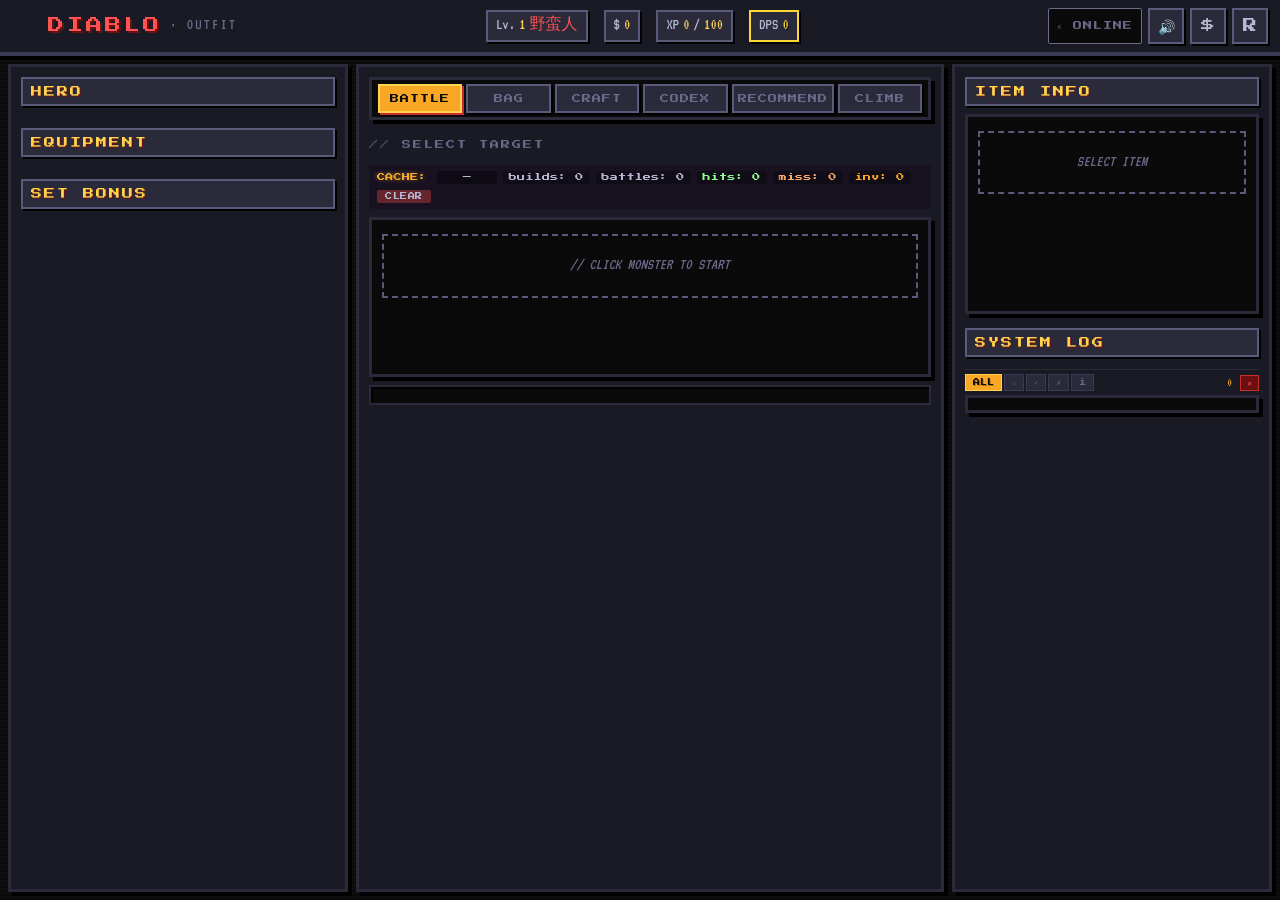
==== commit 17eddc77: "feat(rift): Phase 1.5 UI 层 + 4 个 bug 修复 Bug fixes: - climb.js: spawnMonsterForFloor floor 1-5 用 leve" ====
--- a/src/index.html
+++ b/src/index.html
@@ -64,6 +64,7 @@
         <button class="tab" data-tab="craft">CRAFT</button>
         <button class="tab" data-tab="codex">CODEX</button>
         <button class="tab" data-tab="recommend">RECOMMEND</button>
+        <button class="tab" data-tab="climb">CLIMB</button>
       </div>
 
       <!-- 战斗 Tab -->
@@ -228,6 +229,11 @@
           <div id="snapshots-list" class="snapshots-list"></div>
         </div>
       </div>
+
+      <!-- 裂隙行者 5% · CLIMB Tab (v2.0 全新) -->
+      <div id="tab-climb" class="tab-content">
+        <div class="placeholder">// 加载裂隙行者中...</div>
+      </div>
     </section>
 
     <!-- 右：详情/日志 -->
@@ -340,6 +346,19 @@
 <script src="icons.js"></script>
 <script src="game.js"></script>
 <script src="ui.js"></script>
+<script src="rift/state.js"></script>
+<script src="rift/economy.js"></script>
+<script src="rift/climb.js"></script>
+<script src="rift/climb-ui.js"></script>
+<script src="rift/index.js"></script>
+<script>
+  // v2.0 · CLIMB tab 初始化
+  document.addEventListener('DOMContentLoaded', function () {
+    if (window.RiftUI && window.RiftUI.init) window.RiftUI.init();
+  });
+  // 也兼容 defer/async 加载顺序：直接尝试
+  if (window.RiftUI && window.RiftUI.init) window.RiftUI.init();
+</script>
 <script>
   // v1.4 第 4 项 · Service Worker 注册（离线缓存）
   if ('serviceWorker' in navigator) {
--- a/src/style.css
+++ b/src/style.css
@@ -3848,3 +3848,82 @@
     padding: 4px 5px;
   }
 }
+
+/* ====================================================================
+   裂隙行者 5% · v2.0 · CLIMB tab UI 样式
+   ==================================================================== */
+
+.rift-header { padding: 16px 0 8px; border-bottom: 1px solid var(--text-dim); margin-bottom: 12px; }
+.rift-title { font-family: var(--font-display, 'Press Start 2P', monospace); font-size: 16px; color: var(--gold-bright); letter-spacing: 0.05em; }
+.rift-sub   { font-size: 10px; color: var(--text-dim); margin-top: 4px; font-style: italic; }
+
+.rift-actions { margin: 16px 0; }
+.rift-resume  { width: 100%; padding: 14px; font-size: 14px; }
+
+.rift-state {
+  background: var(--bg-black);
+  border: 1px solid var(--text-dim);
+  padding: 10px;
+  font-size: 11px;
+  margin: 12px 0;
+}
+.rift-state.running  { border-color: var(--gold-bright); }
+.rift-state.won      { border-color: #2ecc71; }
+.rift-state.died     { border-color: #e74c3c; }
+.rift-state.retreated{ border-color: #888; }
+
+.rs-row { display: flex; gap: 18px; padding: 3px 0; flex-wrap: wrap; }
+.rs-label { color: var(--text-dim); }
+.rs-val   { color: var(--gold-bright); font-weight: bold; }
+
+/* ----- modal 容器 ----- */
+.rift-modal-backdrop {
+  position: fixed; inset: 0;
+  background: rgba(0,0,0,0.78);
+  z-index: 9000;
+  display: flex; align-items: center; justify-content: center;
+}
+
+.rift-floor-modal,
+.rift-floor-modal .lore-content { display: flex; align-items: center; justify-content: center; }
+
+/* ----- 怪物卡 ----- */
+.rift-monster-card {
+  background: var(--bg-black);
+  border: 2px solid var(--text);
+  padding: 10px;
+  margin: 10px 0;
+  text-align: left;
+}
+.rift-monster-card.rift-tier-boss    { border-color: #e74c3c; background: linear-gradient(180deg, rgba(231,76,60,0.15), transparent); }
+.rift-monster-card.rift-tier-elite   { border-color: #9b59b6; }
+.rift-monster-card.rift-tier-normal  { border-color: var(--text-dim); }
+.rift-monster-card.rift-tier-hidden  { border-color: #ff00ff; background: linear-gradient(180deg, rgba(255,0,255,0.18), transparent); }
+.rift-monster-name { font-size: 14px; font-weight: bold; color: var(--gold-bright); }
+.rift-monster-stat { display: grid; grid-template-columns: auto 1fr auto 1fr auto 1fr auto 1fr; gap: 4px 8px; font-size: 11px; padding: 6px 0; }
+.rift-monster-stat span { color: var(--text-dim); }
+.rift-monster-stat b   { color: var(--gold-bright); }
+
+/* ----- WIN% bar ----- */
+.rift-win-bar { display: flex; justify-content: space-between; padding: 6px 0; font-size: 12px; }
+.rift-win-label { color: var(--text-dim); }
+.rift-win-pct   { font-weight: bold; font-size: 16px; }
+
+/* ----- 死亡结算 ----- */
+.rift-loot { width: 100%; margin: 12px 0; border-collapse: collapse; font-size: 12px; }
+.rift-loot th { color: var(--text-dim); padding: 4px; border-bottom: 1px solid var(--text-dim); text-align: left; font-weight: normal; }
+.rift-loot td { padding: 8px 4px; }
+.rift-brought { color: #2ecc71; font-size: 18px; }
+.rift-lost    { color: #e74c3c; font-size: 18px; }
+
+/* ----- 终局元层 ----- */
+.rift-meta-layer { margin: 12px 0; padding: 24px; background: #000; border: 2px solid #ff00ff; }
+.rift-meta-glitch { animation: rift-glitch 1.5s steps(2) infinite; }
+.rift-meta-text { color: #ff00ff; font-family: monospace; font-size: 14px; line-height: 1.8; }
+@keyframes rift-glitch {
+  0%   { transform: translate(0,0); filter: hue-rotate(0deg); }
+  25%  { transform: translate(-2px,1px); filter: hue-rotate(60deg); }
+  50%  { transform: translate(1px,-1px); filter: hue-rotate(180deg); }
+  75%  { transform: translate(-1px,1px); filter: hue-rotate(300deg); }
+  100% { transform: translate(0,0); }
+}
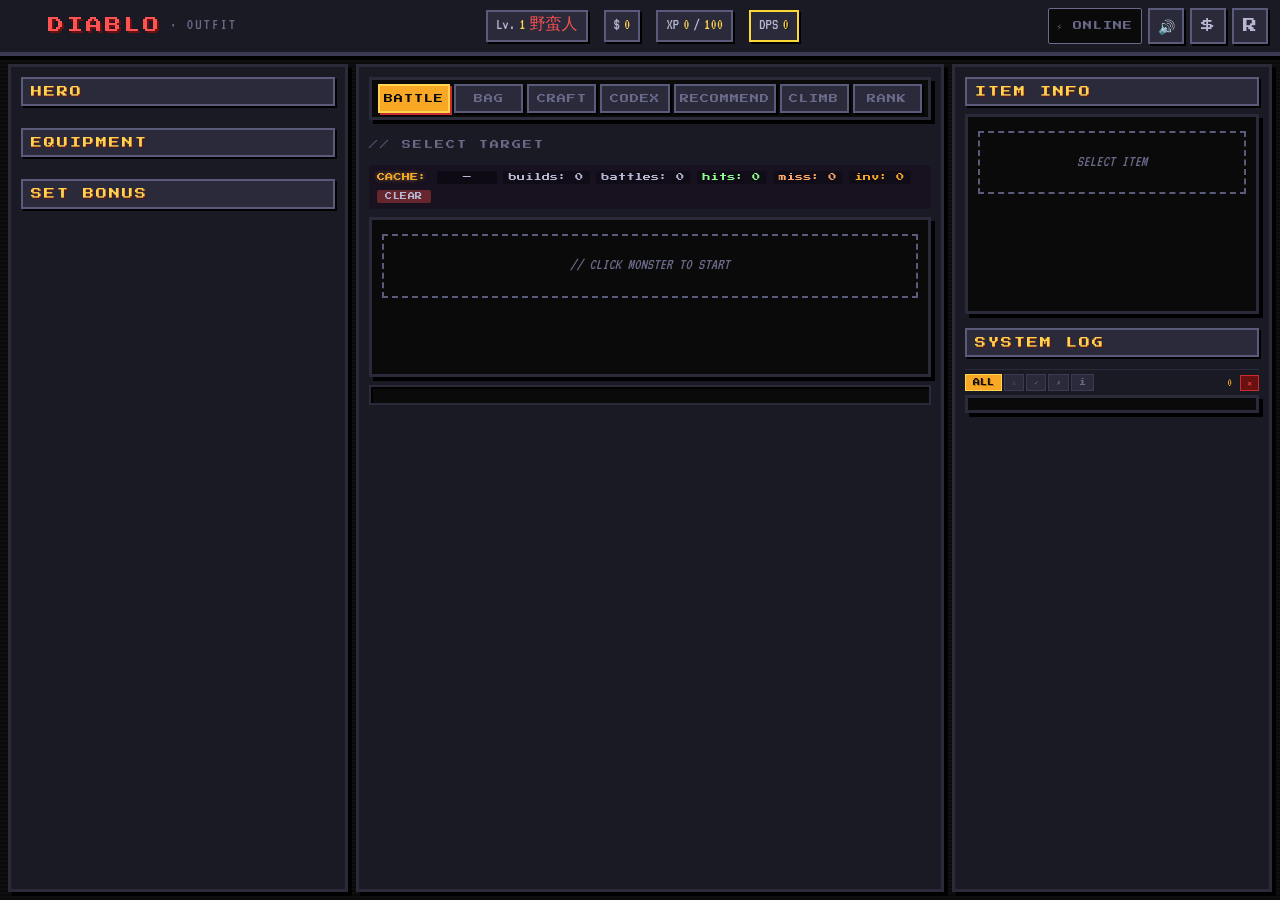
==== commit 1f96e17c: "feat(rift): T5.3 排行榜页面 (RANK tab + GET /api/leaderboard) - fc/app.py: bitable_list_top() + do_GET ha" ====
--- a/src/index.html
+++ b/src/index.html
@@ -65,6 +65,7 @@
         <button class="tab" data-tab="codex">CODEX</button>
         <button class="tab" data-tab="recommend">RECOMMEND</button>
         <button class="tab" data-tab="climb">CLIMB</button>
+        <button class="tab" data-tab="leaderboard">RANK</button>
       </div>
 
       <!-- 战斗 Tab -->
@@ -230,9 +231,35 @@
         </div>
       </div>
 
-      <!-- 裂隙行者 5% · CLIMB Tab (v2.0 全新) -->
+      <!-- 裂隙行者 5% · CLIMB Tab (v2.1 新美术基线) -->
+      <link rel="stylesheet" href="rift/style.css">
       <div id="tab-climb" class="tab-content">
         <div class="placeholder">// 加载裂隙行者中...</div>
+      </div>
+
+      <!-- T5.3 · 排行榜 Tab -->
+      <div id="tab-leaderboard" class="tab-content">
+        <div class="sub-title">// TOP 50 RUNS</div>
+        <div class="lb-toolbar">
+          <button id="lb-refresh" class="lb-btn">刷新</button>
+          <span id="lb-status" class="lb-status">点击刷新加载</span>
+        </div>
+        <div class="lb-table-wrap">
+          <table id="lb-table" class="lb-table">
+            <thead>
+              <tr>
+                <th>#</th>
+                <th>玩家</th>
+                <th>分数</th>
+                <th>层数</th>
+                <th>结局</th>
+                <th>职业</th>
+                <th>时间</th>
+              </tr>
+            </thead>
+            <tbody></tbody>
+          </table>
+        </div>
       </div>
     </section>
 
@@ -349,7 +376,19 @@
 <script src="rift/state.js"></script>
 <script src="rift/economy.js"></script>
 <script src="rift/climb.js"></script>
+<script src="rift/rest.js"></script>
 <script src="rift/climb-ui.js"></script>
+<script src="rift/leaderboard.js"></script>
+<script>
+  // T5.2: 排行榜 POST 端点注入（与 FC /api/leaderboard 对齐）
+  // 自动检测当前部署路径前缀，构造完整端点 URL
+  // FC 部署: https://bitools.retailaim.cn/ai/diablo-build/ → endpoint = https://bitools.retailaim.cn/ai/diablo-build/api/leaderboard
+  // 本地开发: http://localhost:9000/ → endpoint = http://localhost:9000/api/leaderboard
+  if (!window.LEADERBOARD_ENDPOINT) {
+    var base = window.location.pathname.replace(/\/index\.html$/, '').replace(/\/$/, '') || '';
+    window.LEADERBOARD_ENDPOINT = window.location.origin + base + '/api/leaderboard';
+  }
+</script>
 <script src="rift/index.js"></script>
 <script>
   // v2.0 · CLIMB tab 初始化
@@ -358,6 +397,70 @@
   });
   // 也兼容 defer/async 加载顺序：直接尝试
   if (window.RiftUI && window.RiftUI.init) window.RiftUI.init();
+</script>
+<script>
+  // T5.3 · LEADERBOARD tab 初始化
+  // - 点 RANK tab 第一次自动 fetchTop(50)
+  // - 刷新按钮手动再拉
+  // - best-effort：失败仅更新 status 文本，不弹 modal
+  (function () {
+    'use strict';
+    var lbTable = null;
+    var lbStatus = null;
+    var lbBtn = null;
+    var lbLoaded = false;
+    var lbLoading = false;
+
+    function setStatus(text) {
+      if (lbStatus) lbStatus.textContent = text;
+    }
+
+    function loadLeaderboard() {
+      if (lbLoading) return;
+      lbLoading = true;
+      setStatus('拉取中...');
+      if (!window.Leaderboard || !window.Leaderboard.fetchTop) {
+        setStatus('leaderboard.js 未加载');
+        lbLoading = false;
+        return;
+      }
+      window.Leaderboard.fetchTop(50).then(function (r) {
+        lbLoading = false;
+        if (r && r.ok && r.body && Array.isArray(r.body.items)) {
+          window.Leaderboard.renderTable(lbTable, r.body);
+          var n = r.body.items.length;
+          var more = r.body.hasMore ? ' (还有更多)' : '';
+          setStatus('已加载 ' + n + ' 条记录' + more + ' · ' + new Date().toLocaleTimeString());
+          lbLoaded = true;
+        } else {
+          setStatus('加载失败: ' + (r && r.error ? r.error : 'unknown'));
+        }
+      });
+    }
+
+    function bindOnce() {
+      lbTable = document.getElementById('lb-table');
+      lbStatus = document.getElementById('lb-status');
+      lbBtn = document.getElementById('lb-refresh');
+      if (!lbTable || !lbBtn) return false;
+      lbBtn.addEventListener('click', function () { loadLeaderboard(); });
+      // 监听 tab 切换：第一次切到 RANK 自动加载
+      document.querySelectorAll('.tab').forEach(function (t) {
+        if (t.dataset && t.dataset.tab === 'leaderboard') {
+          t.addEventListener('click', function () {
+            if (!lbLoaded) loadLeaderboard();
+          });
+        }
+      });
+      return true;
+    }
+
+    if (document.readyState === 'loading') {
+      document.addEventListener('DOMContentLoaded', bindOnce);
+    } else {
+      bindOnce();
+    }
+  })();
 </script>
 <script>
   // v1.4 第 4 项 · Service Worker 注册（离线缓存）
--- a/src/style.css
+++ b/src/style.css
@@ -45,12 +45,10 @@
   font-size: 18px;
   line-height: 1.2;
   overflow: hidden;
-  -webkit-font-smoothing: none;
+  -webkit-font-smoothing: antialiased;
   -moz-osx-font-smoothing: grayscale;
   text-rendering: geometricPrecision;
-  image-rendering: pixelated;
-  image-rendering: -moz-crisp-edges;
-  image-rendering: crisp-edges;
+  /* T3.6 · 取消 8-bit 像素感（pixelated 移除），保留调色板/边框/精灵尺寸骨架 */
 }
 
 body {
@@ -63,12 +61,10 @@
   display: flex;
   flex-direction: column;
   height: 100vh;
-  image-rendering: pixelated;
 }
 
 button, input, select {
   font-family: 'Press Start 2P', 'VT323', monospace;
-  image-rendering: pixelated;
 }
 
 button {
@@ -98,7 +94,6 @@
 .brand-icon {
   width: 28px;
   height: 28px;
-  image-rendering: pixelated;
 }
 
 .brand-name {
@@ -400,7 +395,6 @@
   background: var(--bg-mid);
   border: 1px solid var(--bg-highlight);
   padding: 2px;
-  image-rendering: pixelated;
 }
 
 .slot-info {
@@ -629,7 +623,6 @@
   background: var(--bg-black);
   border: 1px solid var(--bg-highlight);
   padding: 2px;
-  image-rendering: pixelated;
 }
 
 .monster-card .m-name {
@@ -1045,7 +1038,6 @@
   background: var(--bg-black);
   border: 1px solid var(--bg-highlight);
   padding: 1px;
-  image-rendering: pixelated;
   position: absolute;
   right: 4px;
   top: 4px;
@@ -1428,7 +1420,6 @@
   background: var(--bg-black);
   border: 2px solid var(--bg-highlight);
   padding: 2px;
-  image-rendering: pixelated;
   flex-shrink: 0;
 }
 
@@ -1632,7 +1623,6 @@
   padding: 4px 8px;
   cursor: pointer;
   box-shadow: 2px 2px 0 var(--shadow);
-  image-rendering: pixelated;
 }
 .codex-filter:hover { color: var(--gold-bright); }
 .codex-filter.active {
@@ -1675,7 +1665,6 @@
   background: var(--bg-black);
   border: 1px solid var(--bg-highlight);
   padding: 2px;
-  image-rendering: pixelated;
 }
 .codex-monster-name {
   font-family: 'Press Start 2P', monospace;
@@ -1925,7 +1914,6 @@
   background: var(--bg-black);
   border: 2px solid var(--bg-highlight);
   padding: 2px;
-  image-rendering: pixelated;
   flex-shrink: 0;
 }
 
@@ -2150,7 +2138,6 @@
 
 .gem-pick-icon svg {
   display: block;
-  image-rendering: pixelated;
 }
 
 .gem-pick-name {
@@ -2436,7 +2423,6 @@
   background: var(--bg-black);
   border: 1px solid var(--bg-highlight);
   padding: 2px;
-  image-rendering: pixelated;
   flex-shrink: 0;
 }
 
@@ -2886,7 +2872,7 @@
   border: 1px solid var(--bg-highlight);
   align-self: center;
 }
-.bc-side-icon svg { width: 32px; height: 32px; image-rendering: pixelated; }
+.bc-side-icon svg { width: 32px; height: 32px; }
 .bc-side-info { min-width: 0; align-self: center; }
 .bc-side-name {
   font-family: 'Press Start 2P', monospace;
@@ -3186,7 +3172,6 @@
   background: var(--bg-black);
   border: 2px solid var(--bg-highlight);
   padding: 2px;
-  image-rendering: pixelated;
   display: flex;
   align-items: center;
   justify-content: center;
@@ -3495,7 +3480,6 @@
 .lazy-icon {
   display: inline-block;
   vertical-align: middle;
-  image-rendering: pixelated;
 }
 
 /* ==================== v1.5 第 2 项 · 战斗回放控制台（REPLAY） ==================== */
--- a/src/rift/style.css
+++ b/src/rift/style.css
@@ -0,0 +1,449 @@
+/* ====================================================================
+   裂隙行者 5% · v2.2 极简交互 CSS
+   rv-* = Rift V2 极简命名空间，与旧 .rift-* 完全隔离
+   --------------------------------------------------------------------
+   字体：中文无衬线 + JetBrains Mono（数字）
+   字号：12-18px，全部大于 11px（vs 旧 8-11px 像素字体）
+   布局：单列垂直流，modal 居中，内容块间距宽松
+   ==================================================================== */
+
+/* ---- 全局 ---- */
+.rv-shell {
+  position: fixed; inset: 0; z-index: 9999;
+  background: rgba(0,0,0,0.82);
+  display: flex; align-items: center; justify-content: center;
+  padding: 16px;
+}
+
+/* ---- 主页面 ---- */
+#tab-climb {
+  display: flex; flex-direction: column; gap: 12px;
+  padding: 16px 12px;
+  min-height: 320px;
+}
+
+/* 标题 */
+.rv-title {
+  font-size: 13px;
+  color: #5a6070;
+  letter-spacing: 0.04em;
+  font-family: 'JetBrains Mono', 'Menlo', monospace;
+}
+
+/* ---- 1 行状态条（核心！永远只显示当前必要信息）---- */
+.rv-status-bar {
+  display: flex; align-items: center; gap: 0;
+  background: #1a1d24;
+  border: 1px solid #2d3142;
+  border-radius: 8px;
+  padding: 10px 16px;
+  flex-wrap: wrap;
+  row-gap: 6px;
+}
+
+.rv-seg {
+  display: flex; flex-direction: column; align-items: center;
+  min-width: 40px;
+}
+.rv-seg-label {
+  font-size: 10px;
+  color: #5a6070;
+  text-transform: uppercase;
+  letter-spacing: 0.06em;
+  line-height: 1;
+  margin-bottom: 3px;
+}
+.rv-seg-val {
+  font-size: 15px;
+  font-weight: 600;
+  color: #e8eaf0;
+  font-family: 'JetBrains Mono', 'Menlo', monospace;
+  line-height: 1;
+}
+.rv-sep {
+  color: #2d3142;
+  font-size: 18px;
+  margin: 0 10px;
+  line-height: 1;
+  align-self: flex-end;
+  padding-bottom: 1px;
+}
+
+/* 状态颜色语义 */
+.rv-danger .rv-seg-val { color: #ff4757; }
+.rv-safe  .rv-seg-val  { color: #2ed573; }
+
+/* ---- 主按钮 ---- */
+.rv-main-btn-wrap {
+  display: flex; justify-content: center;
+}
+.rv-btn-primary,
+.rv-btn-ghost {
+  display: inline-flex; align-items: center; justify-content: center;
+  border: none; border-radius: 8px;
+  font-size: 16px; font-weight: 700;
+  cursor: pointer;
+  transition: opacity 0.15s, transform 0.1s;
+  padding: 14px 32px;
+  letter-spacing: 0.02em;
+}
+.rv-btn-primary {
+  background: linear-gradient(135deg, #ff6b35 0%, #ff4757 100%);
+  color: #fff;
+  box-shadow: 0 2px 12px rgba(255,75,87,0.35);
+}
+.rv-btn-primary:hover { opacity: 0.9; transform: translateY(-1px); }
+.rv-btn-primary:active { transform: translateY(0); opacity: 1; }
+.rv-btn-primary:disabled {
+  background: #3a3f4b; color: #5a6070;
+  box-shadow: none; cursor: not-allowed;
+}
+.rv-btn-ghost {
+  background: transparent;
+  color: #8a8fa8;
+  border: 1px solid #2d3142;
+}
+.rv-btn-ghost:hover { border-color: #5a6070; color: #c0c4d0; }
+.rv-btn-full { width: 100%; margin-bottom: 8px; }
+.rv-btn-full:last-child { margin-bottom: 0; }
+
+/* ---- Modal ---- */
+.rv-modal {
+  background: #1e222c;
+  border: 1px solid #2d3142;
+  border-radius: 16px;
+  padding: 28px 24px;
+  width: 100%;
+  max-width: 420px;
+  box-shadow: 0 24px 64px rgba(0,0,0,0.6);
+  display: flex; flex-direction: column; gap: 20px;
+}
+.rv-modal-wide { max-width: 580px; }
+
+.rv-modal-q {
+  font-size: 20px; font-weight: 700;
+  color: #e8eaf0;
+  text-align: center;
+}
+.rv-modal-info {
+  font-size: 13px; color: #8a8fa8;
+  text-align: center;
+  background: #161922;
+  border-radius: 8px;
+  padding: 12px 16px;
+}
+.rv-modal-actions {
+  display: flex; flex-direction: column; gap: 8px;
+}
+
+/* ---- 职业选择 ---- */
+.rv-class-grid {
+  display: grid;
+  grid-template-columns: repeat(3, 1fr);
+  gap: 8px;
+}
+.rv-class-card {
+  background: #161922;
+  border: 2px solid #2d3142;
+  border-radius: 10px;
+  padding: 14px 10px;
+  cursor: pointer;
+  text-align: left;
+  transition: border-color 0.15s, background 0.15s;
+  display: flex; flex-direction: column; gap: 6px;
+}
+.rv-class-card:hover { border-color: #5a8aff; background: #1e2535; }
+.rv-class-card.rv-selected {
+  border-color: #ff6b35;
+  background: #251a1a;
+}
+.rv-class-name {
+  font-size: 14px; font-weight: 700;
+  color: #e8eaf0;
+}
+.rv-class-trait {
+  font-size: 11px; color: #5a6070;
+  line-height: 1.4;
+}
+
+/* ---- 楼层 / 怪物 ---- */
+.rv-floor-badge {
+  font-size: 12px; font-weight: 700;
+  color: #8a8fa8;
+  letter-spacing: 0.08em;
+  text-align: center;
+  text-transform: uppercase;
+}
+.rv-boss-badge { color: #ff4757; }
+
+/* T2.1 血瓶带入决策 modal */
+.rv-brine-badge { color: #ff6b81; background: rgba(255,107,129,0.1); }
+.rv-brine-subtitle { text-align: center; color: #aaa; font-size: 0.85rem; margin: 8px 0 12px; }
+.rv-brine-stats { display: flex; justify-content: space-between; padding: 8px 12px; background: rgba(255,255,255,0.04); border-radius: 6px; margin-bottom: 10px; font-size: 0.9rem; }
+.rv-brine-warn { color: #ff4757; text-align: center; font-size: 0.85rem; margin: 8px 0; padding: 6px; border: 1px solid rgba(255,71,87,0.3); border-radius: 4px; }
+.rv-brine-choices { display: flex; flex-direction: column; gap: 8px; margin-top: 12px; }
+.rv-brine-btn { background: rgba(255,255,255,0.06); border: 1px solid rgba(255,255,255,0.1); color: #eee; padding: 10px 14px; border-radius: 6px; cursor: pointer; text-align: left; transition: all 0.15s; }
+.rv-brine-btn:hover:not(.rv-btn-disabled) { background: rgba(255,255,255,0.12); border-color: rgba(255,255,255,0.25); transform: translateX(2px); }
+.rv-brine-bring { border-left: 3px solid #ff6b81; }
+.rv-brine-free { border-left: 3px solid #4ecdc4; }
+.rv-brine-skip { border-left: 3px solid #888; }
+.rv-brine-btn.rv-btn-disabled { opacity: 0.4; cursor: not-allowed; }
+.rv-brine-label { display: block; font-weight: 600; font-size: 0.95rem; margin-bottom: 2px; }
+.rv-brine-text { display: block; font-size: 0.78rem; color: #888; }
+
+/* T2.2 · Boss 战技能输入窗口（5/15/25/35）*/
+.rv-skill-badge { color: #a78bfa; background: rgba(167,139,250,0.12); }
+.rv-skill-subtitle { text-align: center; color: #aaa; font-size: 0.85rem; margin: 8px 0 12px; }
+.rv-skill-warn { color: #ff4757; text-align: center; font-size: 0.85rem; margin: 8px 0; padding: 6px; border: 1px solid rgba(255,71,87,0.3); border-radius: 4px; }
+.rv-skill-choices { display: flex; flex-direction: column; gap: 8px; margin-top: 12px; }
+.rv-skill-btn { background: rgba(167,139,250,0.06); border: 1px solid rgba(167,139,250,0.25); color: #eee; padding: 10px 14px; border-radius: 6px; cursor: pointer; text-align: left; transition: all 0.15s; border-left: 3px solid #a78bfa; }
+.rv-skill-btn:hover { background: rgba(167,139,250,0.15); border-color: rgba(167,139,250,0.5); transform: translateX(2px); }
+.rv-skill-btn:active { transform: translateX(0); background: rgba(167,139,250,0.25); }
+.rv-skill-label { display: block; font-weight: 600; font-size: 0.95rem; margin-bottom: 2px; color: #c4b5fd; }
+.rv-skill-text { display: block; font-size: 0.78rem; color: #999; }
+
+.rv-monster-name {
+  font-size: 22px; font-weight: 800;
+  color: #e8eaf0;
+  text-align: center;
+}
+.rv-boss-name { color: #ff4757; }
+
+.rv-monster-stats {
+  font-size: 13px; color: #8a8fa8;
+  text-align: center;
+  font-family: 'JetBrains Mono', monospace;
+}
+
+/* 胜率条 */
+.rv-win-row {
+  display: flex; align-items: center; gap: 10px;
+}
+.rv-win-label {
+  font-size: 11px; color: #5a6070;
+  text-transform: uppercase; letter-spacing: 0.06em;
+  white-space: nowrap;
+}
+.rv-win-track {
+  flex: 1; height: 6px;
+  background: #2d3142; border-radius: 3px; overflow: hidden;
+}
+.rv-win-fill {
+  height: 100%; border-radius: 3px;
+  transition: width 0.4s ease;
+}
+.rv-win-fill.rv-good { background: #2ed573; }
+.rv-win-fill.rv-warn { background: #ffa502; }
+.rv-win-fill.rv-bad  { background: #ff4757; }
+.rv-win-pct { font-size: 14px; font-weight: 700; font-family: 'JetBrains Mono', monospace; min-width: 38px; text-align: right; }
+.rv-win-pct.rv-good { color: #2ed573; }
+.rv-win-pct.rv-warn { color: #ffa502; }
+.rv-win-pct.rv-bad  { color: #ff4757; }
+
+/* ---- 道德选择 ---- */
+.rv-boss-lore {
+  font-size: 13px; color: #8a8fa8;
+  line-height: 1.8;
+  text-align: center;
+  white-space: pre-wrap;
+  font-style: italic;
+  background: #161922; border-radius: 8px;
+  padding: 14px 16px;
+  max-height: 320px;
+  overflow-y: auto;
+  text-align: left;
+}
+.rv-boss-lore p { margin: 0 0 10px 0; }
+.rv-boss-lore p:last-child { margin-bottom: 0; }
+.rv-boss-lore .rv-moral-hook {
+  display: block;
+  margin-top: 12px;
+  padding-top: 10px;
+  border-top: 1px dashed #3a3f55;
+  color: #ff9a3c;
+  font-style: normal;
+  font-weight: 600;
+  text-align: center;
+}
+.rv-choice-row {
+  display: grid; grid-template-columns: 1fr 1fr; gap: 10px;
+}
+.rv-choice-btn {
+  background: #161922;
+  border: 2px solid #2d3142;
+  border-radius: 10px;
+  padding: 16px 12px;
+  cursor: pointer;
+  text-align: center;
+  display: flex; flex-direction: column; gap: 8px;
+  transition: border-color 0.15s, transform 0.1s;
+}
+.rv-choice-btn:hover { transform: translateY(-2px); }
+.rv-choice-destroy { border-color: #ff4757; }
+.rv-choice-destroy:hover { background: #251a1a; }
+.rv-choice-spare { border-color: #2ed573; }
+.rv-choice-spare:hover { background: #1a2519; }
+.rv-choice-label {
+  font-size: 16px; font-weight: 800;
+  color: #e8eaf0;
+}
+.rv-choice-desc {
+  font-size: 11px; color: #8a8fa8; line-height: 1.5;
+}
+.rv-branch-text {
+  font-size: 13px; color: #c8cce0; line-height: 1.7;
+  padding: 12px 14px; margin-bottom: 14px;
+  background: rgba(255,255,255,0.02);
+  border-left: 2px solid #ffa502;
+  border-radius: 4px;
+  white-space: normal;
+}
+
+/* ---- 战斗结果 ---- */
+.rv-outcome {
+  font-size: 26px; font-weight: 900;
+  text-align: center;
+  letter-spacing: 0.04em;
+}
+.rv-outcome-win    { color: #2ed573; }
+.rv-outcome-die   { color: #ff4757; }
+.rv-outcome-retreat { color: #ffa502; }
+.rv-outcome-sub {
+  font-size: 13px; color: #8a8fa8; text-align: center;
+}
+.rv-outcome-reward {
+  font-size: 18px; font-weight: 700; color: #ffa502;
+  text-align: center;
+}
+
+/* ---- 结算 ---- */
+.rv-settlement-row {
+  display: grid; grid-template-columns: 1fr 1fr; gap: 16px;
+}
+.rv-settlement-cell {
+  display: flex; flex-direction: column; align-items: center;
+  background: #161922; border-radius: 10px; padding: 16px;
+}
+.rv-settlement-big {
+  font-size: 36px; font-weight: 900;
+  font-family: 'JetBrains Mono', monospace;
+  line-height: 1;
+}
+.rv-settlement-label {
+  font-size: 11px; color: #5a6070;
+  text-transform: uppercase; letter-spacing: 0.06em;
+  margin-top: 6px;
+}
+.rv-settlement-info {
+  font-size: 13px; color: #8a8fa8;
+  text-align: center;
+}
+
+/* ---- 终局元层 ---- */
+.rv-meta {
+  display: none;
+  flex-direction: column; align-items: center; justify-content: center;
+  padding: 32px 16px;
+  text-align: center;
+}
+.rv-meta-inner {
+  display: flex; flex-direction: column; gap: 8px;
+}
+.rv-meta-line {
+  font-size: 14px; color: #c0c4d0;
+  font-family: 'JetBrains Mono', monospace;
+  line-height: 1.8;
+  animation: rv-glitch 3s infinite;
+}
+@keyframes rv-glitch {
+  0%, 90%, 100% { opacity: 1; }
+  92% { opacity: 0.6; color: #ff4757; }
+  94% { opacity: 1; }
+}
+
+/* ---- Debug widget（1 行，不扰）---- */
+#rv-debug {
+  position: fixed; bottom: 8px; right: 8px;
+  background: rgba(0,0,0,0.7);
+  color: #3a3f4b;
+  font-size: 10px; font-family: 'JetBrains Mono', monospace;
+  padding: 3px 8px; border-radius: 4px;
+  pointer-events: none;
+  z-index: 99999;
+}
+
+/* ============================================================
+   T5.3 · LEADERBOARD tab
+   极简表格 · 暗黑 · 等宽字体 · 与 CODEX tab 视觉对齐
+   ============================================================ */
+.lb-toolbar {
+  display: flex; align-items: center; gap: 12px;
+  margin: 8px 0 12px;
+  font-family: 'JetBrains Mono', monospace;
+}
+.lb-btn {
+  background: rgba(255,255,255,0.05);
+  border: 1px solid #3a3f4b;
+  color: #d0d4dc;
+  padding: 4px 14px;
+  font-family: 'JetBrains Mono', monospace;
+  font-size: 11px;
+  cursor: pointer;
+  transition: all 0.15s;
+}
+.lb-btn:hover {
+  background: rgba(102, 136, 255, 0.15);
+  border-color: #6688ff;
+  color: #6688ff;
+}
+.lb-btn:active { transform: scale(0.97); }
+.lb-btn:disabled { opacity: 0.4; cursor: not-allowed; }
+.lb-status {
+  font-size: 11px;
+  color: #6a7080;
+  font-family: 'JetBrains Mono', monospace;
+}
+.lb-table-wrap {
+  max-height: 60vh;
+  overflow-y: auto;
+  border: 1px solid #2a2f3a;
+  background: rgba(0,0,0,0.25);
+}
+.lb-table {
+  width: 100%;
+  border-collapse: collapse;
+  font-family: 'JetBrains Mono', monospace;
+  font-size: 11px;
+  color: #d0d4dc;
+}
+.lb-table thead {
+  position: sticky; top: 0; z-index: 1;
+  background: #1a1f2a;
+}
+.lb-table th {
+  text-align: left;
+  padding: 8px 10px;
+  border-bottom: 1px solid #3a3f4b;
+  color: #99a0b0;
+  font-weight: normal;
+  letter-spacing: 0.5px;
+}
+.lb-table td {
+  padding: 6px 10px;
+  border-bottom: 1px solid #1a1f2a;
+}
+.lb-table tbody tr:hover { background: rgba(102, 136, 255, 0.06); }
+.lb-table tbody tr td:first-child {
+  color: #6688ff;
+  font-weight: bold;
+}
+/* 前 3 名特殊高亮 */
+.lb-table tbody tr:nth-child(1) td:first-child { color: #ffcc00; text-shadow: 0 0 4px rgba(255,204,0,0.5); }
+.lb-table tbody tr:nth-child(2) td:first-child { color: #cccccc; }
+.lb-table tbody tr:nth-child(3) td:first-child { color: #cc8855; }
+.lb-table tbody tr.lb-empty td {
+  text-align: center;
+  color: #6a7080;
+  padding: 24px 10px;
+  font-style: italic;
+}
